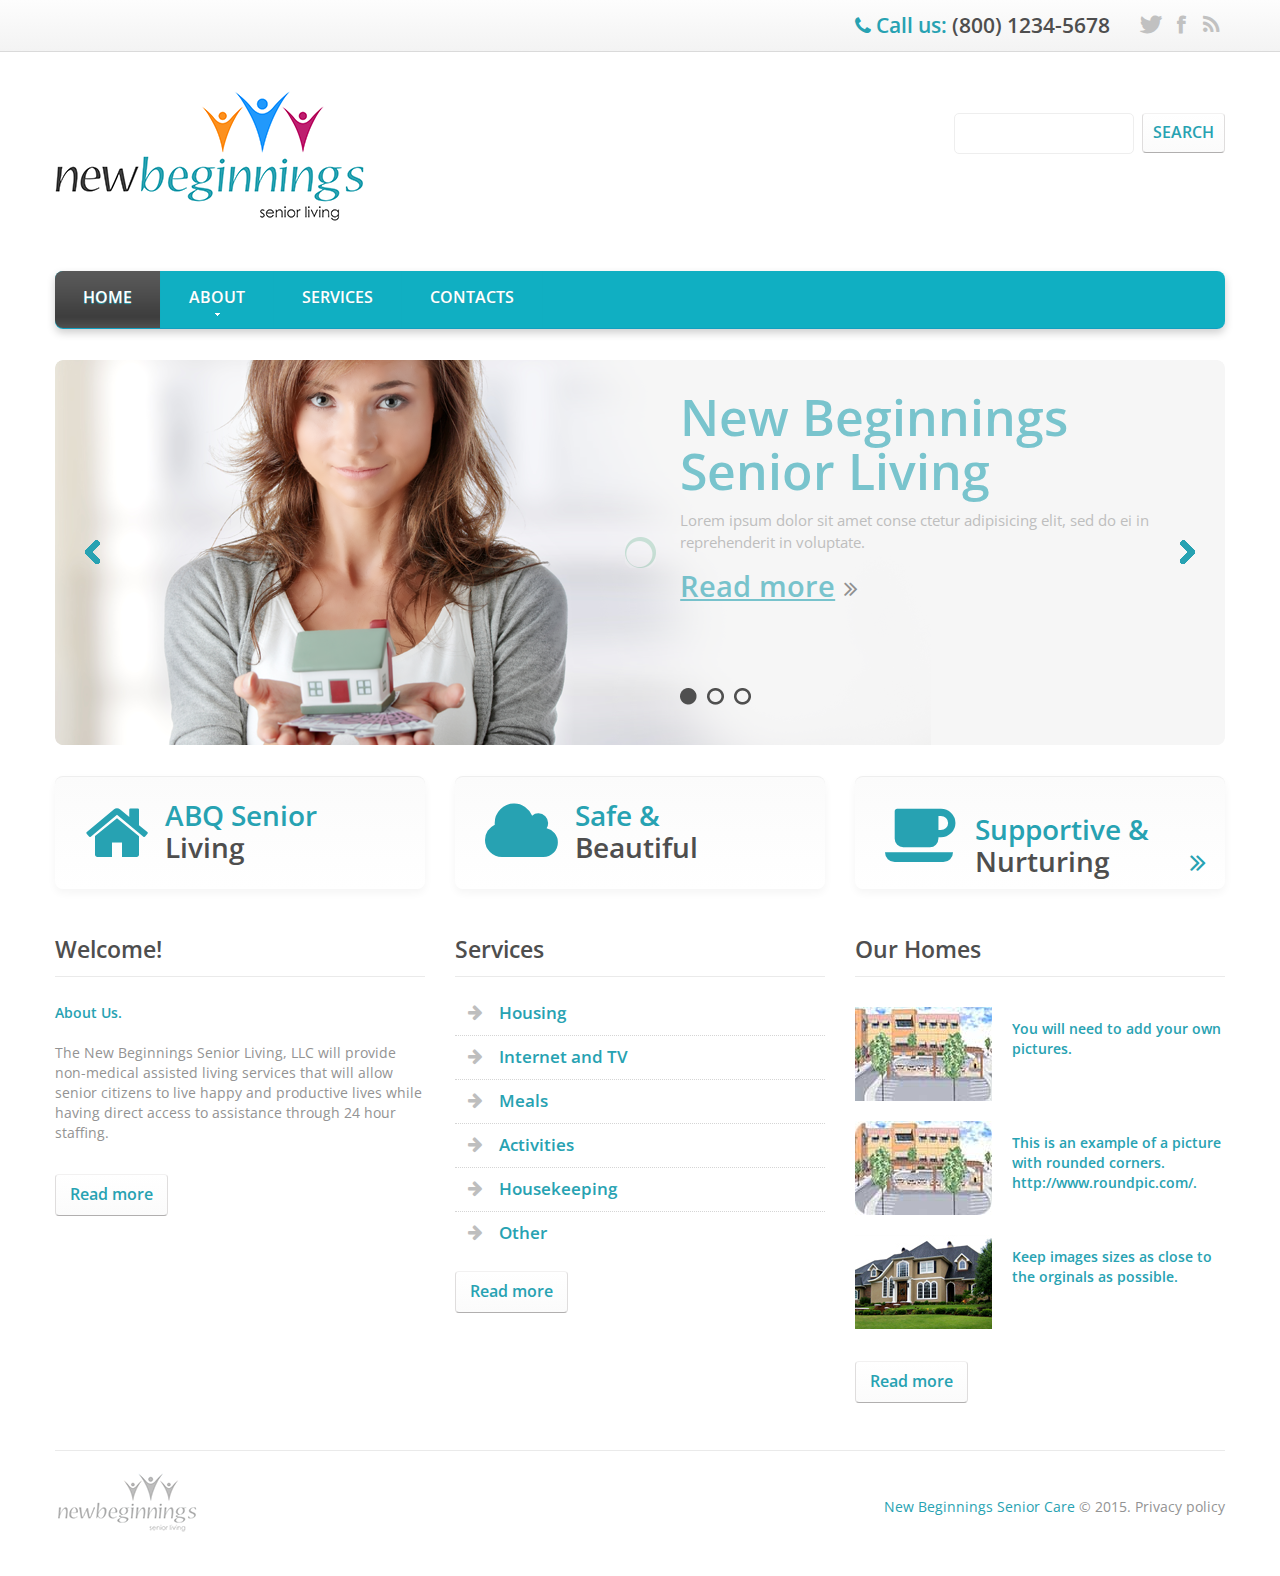
==== index.html @ a5de1d10 "1st commit" ====
<!DOCTYPE html>
<html lang="en">
<head>
    <title>Albuquerque Senior Living</title>
    <meta charset="utf-8">
    <link rel="icon" href="img/favicon.ico" type="image/x-icon">
    <link rel="shortcut icon" href="img/favicon.ico" type="image/x-icon" />
    <meta name="description" content="Your description">
    <meta name="keywords" content="Your keywords">
    <meta name="author" content="Your name">
    <link rel="stylesheet" href="css/bootstrap.css" >
    <link rel="stylesheet" href="css/responsive.css">
    <link rel="stylesheet" href="css/style.css">
    <link rel="stylesheet" href="css/camera.css">
    <!-- font-awesome font -->
    <link rel="stylesheet" href="font/font-awesome.css" type="text/css" media="screen">

	<script src="js/jquery.js"></script>
    <script src="js/jquery-migrate-1.1.1.js"></script>
    <script src="js/superfish.js"></script>
    <script src="js/jquery.mobilemenu.js"></script>
    <script src="js/jquery.easing.1.3.js"></script>
    <script src="js/jquery.equalheights.js"></script>
    <script src="js/jquery.ui.totop.js"></script>
    
    <script src='js/camera.js'></script>
    <!--[if (gt IE 9)|!(IE)]><!-->
        <script src="js/jquery.mobile.customized.min.js"></script>
    <!--<![endif]-->
    
    <script>	
        $(window).load( function(){							
    	   jQuery('.camera_wrap').camera();	 
           	 
        });
    </script>
    
	<!--[if lt IE 8]>
  		<div style='text-align:center'><a href="http://www.microsoft.com/windows/internet-explorer/default.aspx?ocid=ie6_countdown_bannercode"><img src="http://www.theie6countdown.com/img/upgrade.jpg"border="0"alt=""/></a></div>  
 	<![endif]-->
  <!--[if lt IE 9]>
    <link rel="stylesheet" href="css/ie.css" type="text/css" media="screen">
    <script src="assets/js/html5shiv.js"></script>
  <![endif]-->
</head>

<body>
<!--==============================header=================================-->
<header>
    <div class="headtop">
        <div class="container">
            <ul class="social">
                <li>
                    <a class="icon-twitter" href="#"></a>
                </li>
                <li>
                    <a class="icon-facebook" href="#"></a>
                </li>
                <li>
                    <a class="icon-rss" href="#"></a>
                </li>
            </ul>
            <p class="pull-right"><i class="icon-phone">&nbsp;</i>Call us: <span>(800) 1234-5678</span></p>
        </div>
    </div>
    <div class="container">
        <h1 class="brand_"><a href="index.html"><img alt="Small Logo" src="img/logo.png"></a></h1>
        <form id="search" class="search" action="search.php" method="GET" accept-charset="utf-8">
        	 <input type="text" onfocus="if(this.value =='' ) this.value=''" onblur="if(this.value=='') this.value=''" value="" name="s">
             <a class="btn link1" href="#" onClick="document.getElementById('search').submit()">search</a>
        </form>
    </div>
    <div class="container">
        <div class="navbar navbar_ clearfix extra">
          <div class="nav-collapse nav-collapse_ collapse">
            <ul class="nav sf-menu">
              <li class="active"><a href="index.html">Home</a><span></span></li>
              <li><a href="about.html">About</a><span></span>
                <ul>
                  <li><a href="content_1.html">About us </a></li>
                  <li><a href="#">Mission Statement</a></li>
                  
                </ul>
              </li>
              <li><a href="content_template.html">Services</a><span></span></li>
              <li><a href="contacts.html">Contacts</a><span></span></li>
            </ul>
          </div>
        </div> 
    </div>
</header> 
<!--==============================content=================================-->
<div id="content">
    <!--============================== slider =================================-->
    <div class="row_1">
        <div class="container">
            <div class="slider">
                <div class="camera_wrap">
                      <div data-src="img/picture1.png">
                            <div class="camera_caption fadeIn">
                                <div class="camera_caption_bg">
                                  <strong>New Beginnings Senior Living</strong>
                                  <p class="text1">Lorem ipsum dolor sit amet conse ctetur adipisicing elit, sed do ei in reprehenderit in voluptate.</p>
                                  <p><a href="#">Read more</a> <i class="icon-double-angle-right"></i></p>
                                </div>
                            </div>
                      </div>
                      <div data-src="img/picture2.png">
                            <div class="camera_caption fadeIn">
                                <div class="camera_caption_bg">
                                  <strong>Reducing the Cost of Assisted Living</strong>
                                  <p class="text1">Lorem ipsum dolor sit amet conse ctetur adipisicing elit, sed do ee dolor in reprehenderit in voluptate.</p>
                                  <p><a href="#">Read more</a> <i class="icon-double-angle-right"></i></p>
                                </div>
                            </div>
                      </div>
                      <div data-src="img/picture3.png">
                            <div class="camera_caption fadeIn">
                                <div class="camera_caption_bg">
                                  <strong>Discover the value of a community</strong>
                                  <p class="text1">Lorem ipsum dolor sit amet conse ctetur quis nostrud eptate.</p>
                                  <p><a href="#">Read more</a> <i class="icon-double-angle-right"></i></p>
                                </div>
                            </div>
                      </div>
                </div>
            </div> 
        </div>
    </div>
    <!--============================== row_2 =================================-->
    <div class="row_2">
        <div class="container">
            <ul class="list1 row">
                <li class="span4">
                    <a class="maxheight" href="#">
                        <div class="box1">
                        <i class="icon-home">&nbsp;</i>
                            <p class="title1">
                               ABQ Senior <span> Living</span>
                            </p>
                        </div>
                    </a>
                </li>
                <li class="span4">
                    <a class="maxheight" href="#">
                        <div class="box1">
                        <i class="icon-cloud">&nbsp;</i>
                            <p class="title1">
                                Safe & <br>
                                <span>Beautiful</span>
                            </p>
                        </div>
                        
  
                    </a>
                </li>
                <li class="span4">
                    <a class="maxheight" href="#">
                        <div class="box1">
                            <i class="icon-coffee">&nbsp;</i>
                            <p class="title1 top1">
                                Supportive &  <span>Nurturing</span>
                            </p>
                        </div>
                        
                        <i class="icon-double-angle-right marker2"></i>
                    </a>
                </li>
            </ul>
        </div>
    </div>
    <!--============================== row_3 =================================-->
    <div class="row_3">
        <div class="container">
            <div class="row">
                <div class="span4">
                    <h2>Welcome!</h2>
                    <h3>About Us.</h3>
                    <p>The New Beginnings Senior Living, LLC will provide non-medical assisted living services that will allow senior citizens to live happy and productive lives while having direct access to assistance through 24 hour staffing.</p>
                   
                    <a class="btn link2" href="about.html">Read more</a>
                </div>
                <div class="span4">
                    <h2>Services</h2>
                    <ul class="list2 clearfix">
                        <li><a href="#"><i class="icon-arrow-right"></i>Housing</a></li>
                        <li><a href="#"><i class="icon-arrow-right"></i>Internet and TV</a></li>
                        <li><a href="#"><i class="icon-arrow-right"></i>Meals</a></li>
                        <li><a href="#"><i class="icon-arrow-right"></i>Activities</a></li>
                        <li><a href="#"><i class="icon-arrow-right"></i>Housekeeping</a></li>
                        <li><a href="#"><i class="icon-arrow-right"></i>Other</a></li>
                        
                    </ul>
                    <a class="btn link2" href="content_template">Read more</a>
                </div>
                <div class="span4">
                    <h2>Our Homes</h2>
                    <ul class="list-most-popular">
                          <li class="clearfix">
                              <div class="clearfix">
                                <figure><img src="img/page1_img1.jpg" alt="" /></figure>
                                <div class="infotxt">
                                    <h3><a href="#">You will need to add your own pictures.</a></h3>
                                </div>
                              </div>
                          </li>
                          <li class="clearfix">
                              <div class="clearfix">
                                <figure><img src="img/page1_img2_round.jpg" alt="" /></figure>
                                <div class="infotxt">
                                    <h3><a href="#">This is an example of a picture with rounded corners. http://www.roundpic.com/.</a></h3>
                                </div>
                              </div>
                          </li>
                          <li class="clearfix">
                              <div class="clearfix">
                                <figure><img src="img/page1_img3.jpg" alt="" /></figure>
                                <div class="infotxt">
                                    <h3>Keep images sizes as close to the orginals as possible.</h3>
                                </div>
                              </div>
                          </li>
                      </ul>
                    <a class="btn link2" href="#">Read more</a>
                </div>
            </div>
        </div>
    </div>
</div>
<!--==============================footer=================================-->
<footer>
    <div class="container">
        <div class="row">
            <div class="span12">
                <a class="smalllogo" href="index.html"><img alt="Small Logo" src="img/smalllogo.png"></a>  
                <div class="privacytxt">New Beginnings Senior Care <span>&copy; 2015. </span><a class="txt-1" href="privacy.html"> Privacy policy</a></div> 
            </div>
        </div>
    </div>
</footer>
<script src="js/bootstrap.js"></script>
</body>
</html>
---- css/responsive.css ----
/*!
 * Bootstrap Responsive v2.3.1
 *
 * Copyright 2012 Twitter, Inc
 * Licensed under the Apache License v2.0
 * http://www.apache.org/licenses/LICENSE-2.0
 *
 * Designed and built with all the love in the world @twitter by @mdo and @fat.
 */
.clearfix {
  *zoom: 1;
}
.clearfix:before,
.clearfix:after {
  display: table;
  content: "";
  line-height: 0;
}
.clearfix:after {
  clear: both;
}
.hide-text {
  font: 0/0 a;
  color: transparent;
  text-shadow: none;
  background-color: transparent;
  border: 0;
}
.input-block-level {
  display: block;
  width: 100%;
  min-height: 30px;
  -webkit-box-sizing: border-box;
  -moz-box-sizing: border-box;
  box-sizing: border-box;
}
@-ms-viewport {
  width: device-width;
}
.hidden {
  display: none;
  visibility: hidden;
}
.visible-phone {
  display: none !important;
}
.visible-tablet {
  display: none !important;
}
.hidden-desktop {
  display: none !important;
}
.visible-desktop {
  display: inherit !important;
}
@media (min-width: 768px) and (max-width: 979px) {
  .hidden-desktop {
    display: inherit !important;
  }
  .visible-desktop {
    display: none !important ;
  }
  .visible-tablet {
    display: inherit !important;
  }
  .hidden-tablet {
    display: none !important;
  }
}
@media (max-width: 767px) {
  .hidden-desktop {
    display: inherit !important;
  }
  .visible-desktop {
    display: none !important;
  }
  .visible-phone {
    display: inherit !important;
  }
  .hidden-phone {
    display: none !important;
  }
}
.visible-print {
  display: none !important;
}
@media print {
  .visible-print {
    display: inherit !important;
  }
  .hidden-print {
    display: none !important;
  }
}
@media (min-width: 1200px) {
  .row {
    margin-left: -30px;
    *zoom: 1;
  }
  .row:before,
  .row:after {
    display: table;
    content: "";
    line-height: 0;
  }
  .row:after {
    clear: both;
  }
  [class*="span"] {
    float: left;
    min-height: 1px;
    margin-left: 30px;
  }
  .container,
  .navbar-static-top .container,
  .navbar-fixed-top .container,
  .navbar-fixed-bottom .container {
    width: 1170px;
  }
  .span12 {
    width: 1170px;
  }
  .span11 {
    width: 1070px;
  }
  .span10 {
    width: 970px;
  }
  .span9 {
    width: 870px;
  }
  .span8 {
    width: 770px;
  }
  .span7 {
    width: 670px;
  }
  .span6 {
    width: 570px;
  }
  .span5 {
    width: 470px;
  }
  .span4 {
    width: 370px;
  }
  .span3 {
    width: 270px;
  }
  .span2 {
    width: 170px;
  }
  .span1 {
    width: 70px;
  }
  .offset12 {
    margin-left: 1230px;
  }
  .offset11 {
    margin-left: 1130px;
  }
  .offset10 {
    margin-left: 1030px;
  }
  .offset9 {
    margin-left: 930px;
  }
  .offset8 {
    margin-left: 830px;
  }
  .offset7 {
    margin-left: 730px;
  }
  .offset6 {
    margin-left: 630px;
  }
  .offset5 {
    margin-left: 530px;
  }
  .offset4 {
    margin-left: 430px;
  }
  .offset3 {
    margin-left: 330px;
  }
  .offset2 {
    margin-left: 230px;
  }
  .offset1 {
    margin-left: 130px;
  }
  .row-fluid {
    width: 100%;
    *zoom: 1;
  }
  .row-fluid:before,
  .row-fluid:after {
    display: table;
    content: "";
    line-height: 0;
  }
  .row-fluid:after {
    clear: both;
  }
  .row-fluid [class*="span"] {
    display: block;
    width: 100%;
    min-height: 30px;
    -webkit-box-sizing: border-box;
    -moz-box-sizing: border-box;
    box-sizing: border-box;
    float: left;
    margin-left: 2.564102564102564%;
    *margin-left: 2.5109110747408616%;
  }
  .row-fluid [class*="span"]:first-child {
    margin-left: 0;
  }
  .row-fluid .controls-row [class*="span"] + [class*="span"] {
    margin-left: 2.564102564102564%;
  }
  .row-fluid .span12 {
    width: 100%;
    *width: 99.94680851063829%;
  }
  .row-fluid .span11 {
    width: 91.45299145299145%;
    *width: 91.39979996362975%;
  }
  .row-fluid .span10 {
    width: 82.90598290598291%;
    *width: 82.8527914166212%;
  }
  .row-fluid .span9 {
    width: 74.35897435897436%;
    *width: 74.30578286961266%;
  }
  .row-fluid .span8 {
    width: 65.81196581196582%;
    *width: 65.75877432260411%;
  }
  .row-fluid .span7 {
    width: 57.26495726495726%;
    *width: 57.21176577559556%;
  }
  .row-fluid .span6 {
    width: 48.717948717948715%;
    *width: 48.664757228587014%;
  }
  .row-fluid .span5 {
    width: 40.17094017094017%;
    *width: 40.11774868157847%;
  }
  .row-fluid .span4 {
    width: 31.623931623931625%;
    *width: 31.570740134569924%;
  }
  .row-fluid .span3 {
    width: 23.076923076923077%;
    *width: 23.023731587561375%;
  }
  .row-fluid .span2 {
    width: 14.52991452991453%;
    *width: 14.476723040552828%;
  }
  .row-fluid .span1 {
    width: 5.982905982905983%;
    *width: 5.929714493544281%;
  }
  .row-fluid .offset12 {
    margin-left: 105.12820512820512%;
    *margin-left: 105.02182214948171%;
  }
  .row-fluid .offset12:first-child {
    margin-left: 102.56410256410257%;
    *margin-left: 102.45771958537915%;
  }
  .row-fluid .offset11 {
    margin-left: 96.58119658119658%;
    *margin-left: 96.47481360247316%;
  }
  .row-fluid .offset11:first-child {
    margin-left: 94.01709401709402%;
    *margin-left: 93.91071103837061%;
  }
  .row-fluid .offset10 {
    margin-left: 88.03418803418803%;
    *margin-left: 87.92780505546462%;
  }
  .row-fluid .offset10:first-child {
    margin-left: 85.47008547008548%;
    *margin-left: 85.36370249136206%;
  }
  .row-fluid .offset9 {
    margin-left: 79.48717948717949%;
    *margin-left: 79.38079650845607%;
  }
  .row-fluid .offset9:first-child {
    margin-left: 76.92307692307693%;
    *margin-left: 76.81669394435352%;
  }
  .row-fluid .offset8 {
    margin-left: 70.94017094017094%;
    *margin-left: 70.83378796144753%;
  }
  .row-fluid .offset8:first-child {
    margin-left: 68.37606837606839%;
    *margin-left: 68.26968539734497%;
  }
  .row-fluid .offset7 {
    margin-left: 62.393162393162385%;
    *margin-left: 62.28677941443899%;
  }
  .row-fluid .offset7:first-child {
    margin-left: 59.82905982905982%;
    *margin-left: 59.72267685033642%;
  }
  .row-fluid .offset6 {
    margin-left: 53.84615384615384%;
    *margin-left: 53.739770867430444%;
  }
  .row-fluid .offset6:first-child {
    margin-left: 51.28205128205128%;
    *margin-left: 51.175668303327875%;
  }
  .row-fluid .offset5 {
    margin-left: 45.299145299145295%;
    *margin-left: 45.1927623204219%;
  }
  .row-fluid .offset5:first-child {
    margin-left: 42.73504273504273%;
    *margin-left: 42.62865975631933%;
  }
  .row-fluid .offset4 {
    margin-left: 36.75213675213675%;
    *margin-left: 36.645753773413354%;
  }
  .row-fluid .offset4:first-child {
    margin-left: 34.18803418803419%;
    *margin-left: 34.081651209310785%;
  }
  .row-fluid .offset3 {
    margin-left: 28.205128205128204%;
    *margin-left: 28.0987452264048%;
  }
  .row-fluid .offset3:first-child {
    margin-left: 25.641025641025642%;
    *margin-left: 25.53464266230224%;
  }
  .row-fluid .offset2 {
    margin-left: 19.65811965811966%;
    *margin-left: 19.551736679396257%;
  }
  .row-fluid .offset2:first-child {
    margin-left: 17.094017094017094%;
    *margin-left: 16.98763411529369%;
  }
  .row-fluid .offset1 {
    margin-left: 11.11111111111111%;
    *margin-left: 11.004728132387708%;
  }
  .row-fluid .offset1:first-child {
    margin-left: 8.547008547008547%;
    *margin-left: 8.440625568285142%;
  }
  input,
  textarea,
  .uneditable-input {
    margin-left: 0;
  }
  .controls-row [class*="span"] + [class*="span"] {
    margin-left: 30px;
  }
  input.span12,
  textarea.span12,
  .uneditable-input.span12 {
    width: 1156px;
  }
  input.span11,
  textarea.span11,
  .uneditable-input.span11 {
    width: 1056px;
  }
  input.span10,
  textarea.span10,
  .uneditable-input.span10 {
    width: 956px;
  }
  input.span9,
  textarea.span9,
  .uneditable-input.span9 {
    width: 856px;
  }
  input.span8,
  textarea.span8,
  .uneditable-input.span8 {
    width: 756px;
  }
  input.span7,
  textarea.span7,
  .uneditable-input.span7 {
    width: 656px;
  }
  input.span6,
  textarea.span6,
  .uneditable-input.span6 {
    width: 556px;
  }
  input.span5,
  textarea.span5,
  .uneditable-input.span5 {
    width: 456px;
  }
  input.span4,
  textarea.span4,
  .uneditable-input.span4 {
    width: 356px;
  }
  input.span3,
  textarea.span3,
  .uneditable-input.span3 {
    width: 256px;
  }
  input.span2,
  textarea.span2,
  .uneditable-input.span2 {
    width: 156px;
  }
  input.span1,
  textarea.span1,
  .uneditable-input.span1 {
    width: 56px;
  }
  .thumbnails {
    margin-left: -30px;
  }
  .thumbnails > li {
    margin-left: 30px;
  }
  .row-fluid .thumbnails {
    margin-left: 0;
  }
}
@media (min-width: 768px) and (max-width: 979px) {
  .row {
    margin-left: -20px;
    *zoom: 1;
  }
  .row:before,
  .row:after {
    display: table;
    content: "";
    line-height: 0;
  }
  .row:after {
    clear: both;
  }
  [class*="span"] {
    float: left;
    min-height: 1px;
    margin-left: 20px;
  }
  .container,
  .navbar-static-top .container,
  .navbar-fixed-top .container,
  .navbar-fixed-bottom .container {
    width: 724px;
  }
  .span12 {
    width: 724px;
  }
  .span11 {
    width: 662px;
  }
  .span10 {
    width: 600px;
  }
  .span9 {
    width: 538px;
  }
  .span8 {
    width: 476px;
  }
  .span7 {
    width: 414px;
  }
  .span6 {
    width: 352px;
  }
  .span5 {
    width: 290px;
  }
  .span4 {
    width: 228px;
  }
  .span3 {
    width: 166px;
  }
  .span2 {
    width: 104px;
  }
  .span1 {
    width: 42px;
  }
  .offset12 {
    margin-left: 764px;
  }
  .offset11 {
    margin-left: 702px;
  }
  .offset10 {
    margin-left: 640px;
  }
  .offset9 {
    margin-left: 578px;
  }
  .offset8 {
    margin-left: 516px;
  }
  .offset7 {
    margin-left: 454px;
  }
  .offset6 {
    margin-left: 392px;
  }
  .offset5 {
    margin-left: 330px;
  }
  .offset4 {
    margin-left: 268px;
  }
  .offset3 {
    margin-left: 206px;
  }
  .offset2 {
    margin-left: 144px;
  }
  .offset1 {
    margin-left: 82px;
  }
  .row-fluid {
    width: 100%;
    *zoom: 1;
  }
  .row-fluid:before,
  .row-fluid:after {
    display: table;
    content: "";
    line-height: 0;
  }
  .row-fluid:after {
    clear: both;
  }
  .row-fluid [class*="span"] {
    display: block;
    width: 100%;
    min-height: 30px;
    -webkit-box-sizing: border-box;
    -moz-box-sizing: border-box;
    box-sizing: border-box;
    float: left;
    margin-left: 2.7624309392265194%;
    *margin-left: 2.709239449864817%;
  }
  .row-fluid [class*="span"]:first-child {
    margin-left: 0;
  }
  .row-fluid .controls-row [class*="span"] + [class*="span"] {
    margin-left: 2.7624309392265194%;
  }
  .row-fluid .span12 {
    width: 100%;
    *width: 99.94680851063829%;
  }
  .row-fluid .span11 {
    width: 91.43646408839778%;
    *width: 91.38327259903608%;
  }
  .row-fluid .span10 {
    width: 82.87292817679558%;
    *width: 82.81973668743387%;
  }
  .row-fluid .span9 {
    width: 74.30939226519337%;
    *width: 74.25620077583166%;
  }
  .row-fluid .span8 {
    width: 65.74585635359117%;
    *width: 65.69266486422946%;
  }
  .row-fluid .span7 {
    width: 57.18232044198895%;
    *width: 57.12912895262725%;
  }
  .row-fluid .span6 {
    width: 48.61878453038674%;
    *width: 48.56559304102504%;
  }
  .row-fluid .span5 {
    width: 40.05524861878453%;
    *width: 40.00205712942283%;
  }
  .row-fluid .span4 {
    width: 31.491712707182323%;
    *width: 31.43852121782062%;
  }
  .row-fluid .span3 {
    width: 22.92817679558011%;
    *width: 22.87498530621841%;
  }
  .row-fluid .span2 {
    width: 14.3646408839779%;
    *width: 14.311449394616199%;
  }
  .row-fluid .span1 {
    width: 5.801104972375691%;
    *width: 5.747913483013988%;
  }
  .row-fluid .offset12 {
    margin-left: 105.52486187845304%;
    *margin-left: 105.41847889972962%;
  }
  .row-fluid .offset12:first-child {
    margin-left: 102.76243093922652%;
    *margin-left: 102.6560479605031%;
  }
  .row-fluid .offset11 {
    margin-left: 96.96132596685082%;
    *margin-left: 96.8549429881274%;
  }
  .row-fluid .offset11:first-child {
    margin-left: 94.1988950276243%;
    *margin-left: 94.09251204890089%;
  }
  .row-fluid .offset10 {
    margin-left: 88.39779005524862%;
    *margin-left: 88.2914070765252%;
  }
  .row-fluid .offset10:first-child {
    margin-left: 85.6353591160221%;
    *margin-left: 85.52897613729868%;
  }
  .row-fluid .offset9 {
    margin-left: 79.8342541436464%;
    *margin-left: 79.72787116492299%;
  }
  .row-fluid .offset9:first-child {
    margin-left: 77.07182320441989%;
    *margin-left: 76.96544022569647%;
  }
  .row-fluid .offset8 {
    margin-left: 71.2707182320442%;
    *margin-left: 71.16433525332079%;
  }
  .row-fluid .offset8:first-child {
    margin-left: 68.50828729281768%;
    *margin-left: 68.40190431409427%;
  }
  .row-fluid .offset7 {
    margin-left: 62.70718232044199%;
    *margin-left: 62.600799341718584%;
  }
  .row-fluid .offset7:first-child {
    margin-left: 59.94475138121547%;
    *margin-left: 59.838368402492065%;
  }
  .row-fluid .offset6 {
    margin-left: 54.14364640883978%;
    *margin-left: 54.037263430116376%;
  }
  .row-fluid .offset6:first-child {
    margin-left: 51.38121546961326%;
    *margin-left: 51.27483249088986%;
  }
  .row-fluid .offset5 {
    margin-left: 45.58011049723757%;
    *margin-left: 45.47372751851417%;
  }
  .row-fluid .offset5:first-child {
    margin-left: 42.81767955801105%;
    *margin-left: 42.71129657928765%;
  }
  .row-fluid .offset4 {
    margin-left: 37.01657458563536%;
    *margin-left: 36.91019160691196%;
  }
  .row-fluid .offset4:first-child {
    margin-left: 34.25414364640884%;
    *margin-left: 34.14776066768544%;
  }
  .row-fluid .offset3 {
    margin-left: 28.45303867403315%;
    *margin-left: 28.346655695309746%;
  }
  .row-fluid .offset3:first-child {
    margin-left: 25.69060773480663%;
    *margin-left: 25.584224756083227%;
  }
  .row-fluid .offset2 {
    margin-left: 19.88950276243094%;
    *margin-left: 19.783119783707537%;
  }
  .row-fluid .offset2:first-child {
    margin-left: 17.12707182320442%;
    *margin-left: 17.02068884448102%;
  }
  .row-fluid .offset1 {
    margin-left: 11.32596685082873%;
    *margin-left: 11.219583872105325%;
  }
  .row-fluid .offset1:first-child {
    margin-left: 8.56353591160221%;
    *margin-left: 8.457152932878806%;
  }
  input,
  textarea,
  .uneditable-input {
    margin-left: 0;
  }
  .controls-row [class*="span"] + [class*="span"] {
    margin-left: 20px;
  }
  input.span12,
  textarea.span12,
  .uneditable-input.span12 {
    width: 710px;
  }
  input.span11,
  textarea.span11,
  .uneditable-input.span11 {
    width: 648px;
  }
  input.span10,
  textarea.span10,
  .uneditable-input.span10 {
    width: 586px;
  }
  input.span9,
  textarea.span9,
  .uneditable-input.span9 {
    width: 524px;
  }
  input.span8,
  textarea.span8,
  .uneditable-input.span8 {
    width: 462px;
  }
  input.span7,
  textarea.span7,
  .uneditable-input.span7 {
    width: 400px;
  }
  input.span6,
  textarea.span6,
  .uneditable-input.span6 {
    width: 338px;
  }
  input.span5,
  textarea.span5,
  .uneditable-input.span5 {
    width: 276px;
  }
  input.span4,
  textarea.span4,
  .uneditable-input.span4 {
    width: 214px;
  }
  input.span3,
  textarea.span3,
  .uneditable-input.span3 {
    width: 152px;
  }
  input.span2,
  textarea.span2,
  .uneditable-input.span2 {
    width: 90px;
  }
  input.span1,
  textarea.span1,
  .uneditable-input.span1 {
    width: 28px;
  }
}
@media (max-width: 767px) {
  body {
    padding: 0;
  }
  .navbar-fixed-top,
  .navbar-fixed-bottom,
  .navbar-static-top {
    margin-left: -20px;
    margin-right: -20px;
  }
  .container-fluid {
    padding: 0;
  }
  .dl-horizontal dt {
    float: none;
    clear: none;
    width: auto;
    text-align: left;
  }
  .dl-horizontal dd {
    margin-left: 0;
  }
  .container {
    width: auto;
    padding: 0 20px;
  }
  .row-fluid {
    width: 100%;
  }
  .row,
  .thumbnails {
    margin-left: 0;
  }
  .thumbnails > li {
    float: none;
    margin-left: 0;
  }
  [class*="span"],
  .uneditable-input[class*="span"],
  .row-fluid [class*="span"] {
    float: none;
    display: block;
    width: 100%;
    margin-left: 0;
    -webkit-box-sizing: border-box;
    -moz-box-sizing: border-box;
    box-sizing: border-box;
  }
  .span12,
  .row-fluid .span12 {
    width: 100%;
    -webkit-box-sizing: border-box;
    -moz-box-sizing: border-box;
    box-sizing: border-box;
  }
  .row-fluid [class*="offset"]:first-child {
    margin-left: 0;
  }
  .input-large,
  .input-xlarge,
  .input-xxlarge,
  input[class*="span"],
  select[class*="span"],
  textarea[class*="span"],
  .uneditable-input {
    display: block;
    width: 100%;
    min-height: 30px;
    -webkit-box-sizing: border-box;
    -moz-box-sizing: border-box;
    box-sizing: border-box;
  }
  .input-prepend input,
  .input-append input,
  .input-prepend input[class*="span"],
  .input-append input[class*="span"] {
    display: inline-block;
    width: auto;
  }
  .controls-row [class*="span"] + [class*="span"] {
    margin-left: 0;
  }
  .modal {
    position: fixed;
    top: 20px;
    left: 20px;
    right: 20px;
    width: auto;
    margin: 0;
  }
  .modal.fade {
    top: -100px;
  }
  .modal.fade.in {
    top: 20px;
  }
}
@media (max-width: 480px) {
  .nav-collapse {
    -webkit-transform: translate3d(0, 0, 0);
  }
  .page-header h1 small {
    display: block;
    line-height: 20px;
  }
  input[type="checkbox"],
  input[type="radio"] {
    border: 1px solid #ccc;
  }
  .form-horizontal .control-label {
    float: none;
    width: auto;
    padding-top: 0;
    text-align: left;
  }
  .form-horizontal .controls {
    margin-left: 0;
  }
  .form-horizontal .control-list {
    padding-top: 0;
  }
  .form-horizontal .form-actions {
    padding-left: 10px;
    padding-right: 10px;
  }
  .media .pull-left,
  .media .pull-right {
    float: none;
    display: block;
    margin-bottom: 10px;
  }
  .media-object {
    margin-right: 0;
    margin-left: 0;
  }
  .modal {
    top: 10px;
    left: 10px;
    right: 10px;
  }
  .modal-header .close {
    padding: 10px;
    margin: -10px;
  }
  .carousel-caption {
    position: static;
  }
}
@media (max-width: 979px) {
  body {
    padding-top: 0;
  }
  .navbar-fixed-top,
  .navbar-fixed-bottom {
    position: static;
  }
  .navbar-fixed-top {
    margin-bottom: 20px;
  }
  .navbar-fixed-bottom {
    margin-top: 20px;
  }
  .navbar-fixed-top .navbar-inner,
  .navbar-fixed-bottom .navbar-inner {
    padding: 5px;
  }
  .navbar .container {
    width: auto;
    padding: 0;
  }
  .navbar .brand {
    padding-left: 10px;
    padding-right: 10px;
    margin: 0 0 0 -5px;
  }
  .nav-collapse {
    clear: both;
  }
  .nav-collapse .nav {
    float: none;
    margin: 0 0 10px;
  }
  .nav-collapse .nav > li {
    float: none;
  }
  .nav-collapse .nav > li > a {
    margin-bottom: 2px;
  }
  .nav-collapse .nav > .divider-vertical {
    display: none;
  }
  .nav-collapse .nav .nav-header {
    color: #777777;
    text-shadow: none;
  }
  .nav-collapse .nav > li > a,
  .nav-collapse .dropdown-menu a {
    padding: 9px 15px;
    font-weight: bold;
    color: #777777;
    -webkit-border-radius: 3px;
    -moz-border-radius: 3px;
    border-radius: 3px;
  }
  .nav-collapse .btn {
    padding: 4px 10px 4px;
    font-weight: normal;
    -webkit-border-radius: 4px;
    -moz-border-radius: 4px;
    border-radius: 4px;
  }
  .nav-collapse .dropdown-menu li + li a {
    margin-bottom: 2px;
  }
  .nav-collapse .nav > li > a:hover,
  .nav-collapse .nav > li > a:focus,
  .nav-collapse .dropdown-menu a:hover,
  .nav-collapse .dropdown-menu a:focus {
    background-color: #f2f2f2;
  }
  .navbar-inverse .nav-collapse .nav > li > a,
  .navbar-inverse .nav-collapse .dropdown-menu a {
    color: #999999;
  }
  .navbar-inverse .nav-collapse .nav > li > a:hover,
  .navbar-inverse .nav-collapse .nav > li > a:focus,
  .navbar-inverse .nav-collapse .dropdown-menu a:hover,
  .navbar-inverse .nav-collapse .dropdown-menu a:focus {
    background-color: #111111;
  }
  .nav-collapse.in .btn-group {
    margin-top: 5px;
    padding: 0;
  }
  .nav-collapse .dropdown-menu {
    position: static;
    top: auto;
    left: auto;
    float: none;
    display: none;
    max-width: none;
    margin: 0 15px;
    padding: 0;
    background-color: transparent;
    border: none;
    -webkit-border-radius: 0;
    -moz-border-radius: 0;
    border-radius: 0;
    -webkit-box-shadow: none;
    -moz-box-shadow: none;
    box-shadow: none;
  }
  .nav-collapse .open > .dropdown-menu {
    display: block;
  }
  .nav-collapse .dropdown-menu:before,
  .nav-collapse .dropdown-menu:after {
    display: none;
  }
  .nav-collapse .dropdown-menu .divider {
    display: none;
  }
  .nav-collapse .nav > li > .dropdown-menu:before,
  .nav-collapse .nav > li > .dropdown-menu:after {
    display: none;
  }
  .nav-collapse .navbar-form,
  .nav-collapse .navbar-search {
    float: none;
    padding: 10px 15px;
    margin: 10px 0;
    border-top: 1px solid #f2f2f2;
    border-bottom: 1px solid #f2f2f2;
    -webkit-box-shadow: inset 0 1px 0 rgba(255,255,255,.1), 0 1px 0 rgba(255,255,255,.1);
    -moz-box-shadow: inset 0 1px 0 rgba(255,255,255,.1), 0 1px 0 rgba(255,255,255,.1);
    box-shadow: inset 0 1px 0 rgba(255,255,255,.1), 0 1px 0 rgba(255,255,255,.1);
  }
  .navbar-inverse .nav-collapse .navbar-form,
  .navbar-inverse .nav-collapse .navbar-search {
    border-top-color: #111111;
    border-bottom-color: #111111;
  }
  .navbar .nav-collapse .nav.pull-right {
    float: none;
    margin-left: 0;
  }
  .nav-collapse,
  .nav-collapse.collapse {
    overflow: hidden;
    height: 0;
  }
  .navbar .btn-navbar {
    display: block;
  }
  .navbar-static .navbar-inner {
    padding-left: 10px;
    padding-right: 10px;
  }
}
@media (min-width: 980px) {
  .nav-collapse.collapse {
    height: auto !important;
    overflow: visible !important;
  }
}
---- css/style.css ----
@import url(//fonts.googleapis.com/css?family=Open+Sans:600,400);
/*------ template stylization ------*/
a[href^="tel:"] {
	color: inherit;
	text-decoration: none;
}
/*-----------colors-------------*/
/*-----------shadoews-------------*/
/*-----------rows-------------*/
.row_1 {
	position: relative;
	z-index: 2;
}
.row_2 {
	padding: 30px 0 0;
}
.row_3 {
	padding: 16px 0 47px;
}
.row_4 {
	padding: 16px 0 0;
}
.row_5 {
	padding: 16px 0 30px;
}
.row_6 {
	padding: 16px 0 55px;
}
.row_7 {
	padding: 16px 0 55px;
}
.row_8 {
	padding: 16px 0 49px;
}
.row_9 {
	padding: 16px 0 29px;
}
.row_10 {
	padding: 40px 0 29px;
}
/*------headings texts links---------*/
h2 {
	padding: 20px 0 13px;
	margin: 0 0 26px;
	font-family: 'Open Sans', sans-serif;
	font-size: 23px;
	line-height: 28px;
	font-weight: 600;
	color: #4e4e4e;
	border-bottom: 1px solid #eaeaea;
}
h3 {
	padding: 0;
	margin: 0 0 20px;
	font-family: 'Open Sans', sans-serif;
	font-size: 14px;
	line-height: 20px;
	font-weight: 600;
	color: #27A2B2 ;
}
h4 {
	padding: 0;
	margin: 0;
	font-family: 'Open Sans', sans-serif;
	font-size: 14px;
	line-height: 20px;
	font-weight: 600;
	color: #4e4e4e;
}
p {
	padding: 0;
	font-family: 'Open Sans', sans-serif;
	font-size: 14px;
	line-height: 20px;
	font-weight: 400;
	color: #939393;
	margin-bottom: 15px;
}
.btn.link1 {
	position: relative;
	border: 1px solid;
	border-left-color: #dfdddd;
	border-top-color: #f2f1f1;
	border-right-color: #dfdddd;
	border-bottom-color: #b1afaf;
	text-shadow: none;
	text-transform: uppercase;
	font-family: 'Open Sans', sans-serif;
	font-size: 16px;
	line-height: 22px;
	font-weight: 600;
	color: #27A2B2 ;
	padding: 7px 10px 9px;
	background-position: 0 0;
	box-shadow: none;
	background-color: #fdfdfd;
	background-image: -moz-linear-gradient(top, #ffffff, #fbfbfb);
	background-image: -webkit-gradient(linear, 0 0, 0 100%, from(#ffffff), to(#fbfbfb));
	background-image: -webkit-linear-gradient(top, #ffffff, #fbfbfb);
	background-image: -o-linear-gradient(top, #ffffff, #fbfbfb);
	background-image: linear-gradient(to bottom, #ffffff, #fbfbfb);
	background-repeat: repeat-x;
 filter: progid:DXImageTransform.Microsoft.gradient(startColorstr='#ffffffff', endColorstr='#fffbfbfb', GradientType=0);
 filter: progid:DXImageTransform.Microsoft.gradient(enabled = false);
	-webkit-transition: all 0.2s ease;
	-moz-transition: all 0.2s ease;
	-o-transition: all 0.2s ease;
	transition: all 0.2s ease;
}
.btn.link1:hover {
	border: 1px solid;
	border-left-color: #dfdddd;
	border-top-color: #b1afaf;
	border-right-color: #dfdddd;
	border-bottom-color: #f2f1f1;
	background: #f9f8f8;
	-webkit-transition: all 0.2s ease;
	-moz-transition: all 0.2s ease;
	-o-transition: all 0.2s ease;
	transition: all 0.2s ease;
}
.btn.link2 {
	position: relative;
	border: 1px solid;
	border-left-color: #dfdddd;
	border-top-color: #f2f1f1;
	border-right-color: #dfdddd;
	border-bottom-color: #b1afaf;
	text-shadow: none;
	font-family: 'Open Sans', sans-serif;
	font-size: 16px;
	line-height: 22px;
	font-weight: 600;
	color: #27A2B2 ;
	padding: 8px 14px 10px;
	background-position: 0 0;
	margin: 16px 0 0 0;
	box-shadow: none;
	background-color: #fdfdfd;
	background-image: -moz-linear-gradient(top, #ffffff, #fbfbfb);
	background-image: -webkit-gradient(linear, 0 0, 0 100%, from(#ffffff), to(#fbfbfb));
	background-image: -webkit-linear-gradient(top, #ffffff, #fbfbfb);
	background-image: -o-linear-gradient(top, #ffffff, #fbfbfb);
	background-image: linear-gradient(to bottom, #ffffff, #fbfbfb);
	background-repeat: repeat-x;
 filter: progid:DXImageTransform.Microsoft.gradient(startColorstr='#ffffffff', endColorstr='#fffbfbfb', GradientType=0);
 filter: progid:DXImageTransform.Microsoft.gradient(enabled = false);
	-webkit-transition: all 0.2s ease;
	-moz-transition: all 0.2s ease;
	-o-transition: all 0.2s ease;
	transition: all 0.2s ease;
}
.btn.link2:hover {
	color: #4e4e4e;
	border: 1px solid;
	border-left-color: #dfdddd;
	border-top-color: #b1afaf;
	border-right-color: #dfdddd;
	border-bottom-color: #f2f1f1;
	background: #f9f8f8;
	-webkit-transition: all 0.2s ease;
	-moz-transition: all 0.2s ease;
	-o-transition: all 0.2s ease;
	transition: all 0.2s ease;
}
.mpclear {
	margin: 0;
	padding: 0;
}
/*----------- Back to top --------------*/
#toTop {
	display: none;
	width: 16px;
	height: 16px;
	overflow: hidden;
	background: url(../img/totop.png) 0 bottom no-repeat;
	position: fixed;
	margin-right: -690px !important;
	right: 50%;
	bottom: 200px;
	z-index: 999;
}
#toTop:hover {
	background-position: 0 0;
}
#toTop:active, #toTop:focus {
	outline: none;
}
/****************** header *******************/
header {
	width: 100%;
	z-index: 10!important;
	padding: 0 0 31px;
	overflow: visible;
}
.headtop {
	text-align: right;
	padding: 14px 0 5px;
	margin: 0 0 39px 0;
	border-bottom: 1px solid #dadada;
	background-color: #f9f9f9;
	background-image: -moz-linear-gradient(top, #fdfdfd, #f3f3f3);
	background-image: -webkit-gradient(linear, 0 0, 0 100%, from(#fdfdfd), to(#f3f3f3));
	background-image: -webkit-linear-gradient(top, #fdfdfd, #f3f3f3);
	background-image: -o-linear-gradient(top, #fdfdfd, #f3f3f3);
	background-image: linear-gradient(to bottom, #fdfdfd, #f3f3f3);
	background-repeat: repeat-x;
 filter: progid:DXImageTransform.Microsoft.gradient(startColorstr='#fffdfdfd', endColorstr='#fff3f3f3', GradientType=0);
 filter: progid:DXImageTransform.Microsoft.gradient(enabled = false);
}
.headtop p {
	font-family: 'Open Sans', sans-serif;
	font-size: 21px;
	line-height: 22px;
	font-weight: 600;
	color: #27A2B2 ;
	margin-bottom: 10px;
}
.headtop p span {
	color: #4e4e4e;
}
.headtop p i {
	font-style: normal;
	font-size: 20px;
}
/*---------social---------*/
.social {
	float: right;
	list-style: none;
	position: relative;
	margin: 0 0 0 28px;
}
.social li {
	display: inline-block;
}
.social li a {
	color: #c1c1c1;
	text-decoration: none;
	line-height: 22px;
	font-size: 21px;
	-webkit-transition: all 0.2s ease;
	-moz-transition: all 0.2s ease;
	-o-transition: all 0.2s ease;
	transition: all 0.2s ease;
}
.social li a:hover {
	color: #4e4e4e;
	-webkit-transition: all 0.2s ease;
	-moz-transition: all 0.2s ease;
	-o-transition: all 0.2s ease;
	transition: all 0.2s ease;
}
/*-----end social----------*/
/*-------- Logo -------- */
.brand_ {
	position: relative;
	z-index: 10;
	margin: 0;
	display: inline-block;
	overflow: hidden;
	float: left;
	padding: 0 0 0 0;
}
.brand_ a:hover {
	text-decoration: none;
}
/*-----search-----*/
#search {
	margin: 0;
	position: relative;
	display: inline-block;
	margin-top: 22px;
	float: right;
}
#search a {
	position: relative;
	margin-left: 8px;
}
#search input {
	width: 180px;
	box-shadow: none;
	border: none;
	color: #dark;
	-webkit-border-radius: 5px;
	-moz-border-radius: 5px;
	border-radius: 5px;
	padding: 10px 13px 11px 13px;
	border: 1px solid #eeeeee;
	outline: none;
	margin: 0 0 0 0;
	float: left;
	background: #ffffff;
	-webkit-box-sizing: border-box;
	-moz-box-sizing: border-box;
	box-sizing: border-box;
	height: 41px;
}
#search-404 {
	position: relative;
	margin: 0;
	margin-top: 10px;
}
#search-404 input {
	background: none;
	border: none;
	width: 100%;
	outline: none;
	box-shadow: none;
	color: #333333;
	line-height: 20px;
	border-radius: 0;
	padding: 5px 15px 6px 18px;
	margin: 0;
	-webkit-box-sizing: border-box;
	-moz-box-sizing: border-box;
	box-sizing: border-box;
	margin-right: 0;
	border-top: 1px solid #a9a9a9;
	border-right: 1px solid #c5c5c5;
	border-bottom: 1px solid #fff;
	border-left: 1px solid #c5c5c5;
	background: #e0e0e0;
	float: left;
	height: 33px;
	margin-bottom: 23px;
}
.search_link {
	-webkit-transition: all 0.5s ease;
	-moz-transition: all 0.5s ease;
	-o-transition: all 0.5s ease;
	transition: all 0.5s ease;
}
#search-404 .btn.btn-primary {
	margin: 0;
	padding: 14px 20px 14px 19px;
}
/*-----------------navbar---------------------*/
.cname {
	position: relative;
	width: 100%;
	overflow: hidden;
}
.navbar_, .navbar_ nav {
	position: relative;
	margin: 0;
}
.navbar_ {
	width: 100%;
	float: left;
	position: relative;
	margin-top: 50px;
	padding: 0;
	-webkit-border-radius: 8px;
	-moz-border-radius: 8px;
	border-radius: 8px;
	-webkit-box-shadow: 0px 4px 8px #cfcfcf;
	-moz-box-shadow: 0px 4px 8px #cfcfcf;
	box-shadow: 0px 4px 8px #cfcfcf;
	background: url(../img/patternmenu.jpg);
	border-bottom: 1px solid #109fc1;
}
.navbar_ .navbar-inner_ {
	padding: 0;
	margin: 0;
	border: none;
	min-height: inherit;
 filter: progid:DXImageTransform.Microsoft.gradient(enabled = false);
}
.nav .sf-menu {
	position: relative;
}
.navbar_ .container {
	position: relative;
}
.nav-collapse_ {
	z-index: 30;
	z-index: 10;
	margin: 0;
	position: relative;
}
.navbar_ .nav {
	margin: 0;
}
.nav-collapse_ .nav li {
	margin: 0;
	padding: 0;
	position: relative;
	z-index: 9999;
	zoom: 1;
}
.nav-collapse_ .nav > li:first-child span {
	-webkit-border-top-left-radius: 8px;
	-moz-border-radius-topleft: 8px;
	border-top-left-radius: 8px;
	-webkit-border-bottom-left-radius: 8px;
	-moz-border-radius-bottomleft: 8px;
	border-bottom-left-radius: 8px;
}
.nav-collapse_ .nav > li > a {
	text-decoration: none;
	text-transform: uppercase;
	font-family: 'Open Sans', sans-serif;
	font-size: 16px;
	line-height: 20px;
	font-weight: 600;
	display: block;
	position: relative;
	color: #ffffff;
	z-index: 10;
	background: url(../img/point.png);
	padding: 16px 28px 21px;
	border-right: 1px solid #10aec1;
	margin: 0;
	text-shadow: 0px 1px 1px #27A2B2;
	-webkit-transition: all 0.2s ease;
	-moz-transition: all 0.2s ease;
	-o-transition: all 0.2s ease;
	transition: all 0.2s ease;
}
.nav-collapse_ .nav > li > span {
	position: absolute;
	left: 0;
	top: 0;
	height: 0;
	width: 100%;
	z-index: -1;
	background: url(../img/patternhover.jpg) 0 0 repeat-x;
	-webkit-transition: all 0.14s ease-out;
	-moz-transition: all 0.14s ease-out;
	-o-transition: all 0.14s ease-out;
	transition: all 0.14s ease-out;
}
.nav-collapse_ .nav > li > a .sf-sub-indicator {
	background: url(../img/indicator.png) no-repeat 0 bottom;
	width: 7px;
	height: 4px;
	display: inline-block;
	top: 42px;
	right: 46%;
	position: absolute;
	z-index: 5;
}
.nav-collapse_ .nav > li.active > a, .nav-collapse_ .nav > li.active > a:hover {
	color: #ffffff;
	background: none;
	box-shadow: none;
}
.nav-collapse_ .nav > li.active > a + span, .nav-collapse_ .nav > li.active > a:hover + span {
	height: 100%;
	-webkit-transition: all 0.14s ease-out;
	-moz-transition: all 0.14s ease-out;
	-o-transition: all 0.14s ease-out;
	transition: all 0.14s ease-out;
}
.navbar_ .nav > .active > a + span, .navbar_ .nav > .active > a:hover + span, .navbar_ .nav > .active > a:focus + span {
	height: 100%;
	-webkit-transition: all 0.14s ease-out;
	-moz-transition: all 0.14s ease-out;
	-o-transition: all 0.14s ease-out;
	transition: all 0.14s ease-out;
}
.nav-collapse_ .nav > li > a:hover {
	color: #ffffff;
	background: none;
	-webkit-transition: all 0.2s ease;
	-moz-transition: all 0.2s ease;
	-o-transition: all 0.2s ease;
	transition: all 0.2s ease;
}
.nav-collapse_ .nav > li > a:hover + span {
	height: 100%;
	-webkit-transition: all 0.14s ease-out;
	-moz-transition: all 0.14s ease-out;
	-o-transition: all 0.14s ease-out;
	transition: all 0.14s ease-out;
}
.nav-collapse_ .nav > li.sfHover.active > a .sf-sub-indicator, .nav-collapse_ .nav > li.active > a .sf-sub-indicator {
	background-position: 0 0;
}
.nav-collapse_ .nav > li.sfHover > a, .nav-collapse_ .nav > li.sfHover > a:hover, .nav-collapse_ .nav > li > a:hover, .nav-collapse_ .nav > li.active > a, .nav-collapse_ .nav > li.active > a:hover {
	color: #ffffff;
}
.nav-collapse_ .nav > li.sfHover > a + span, .nav-collapse_ .nav > li.sfHover > a:hover + span, .nav-collapse_ .nav > li > a:hover + span, .nav-collapse_ .nav > li.active > a + span, .nav-collapse_ .nav > li.active > a:hover + span {
	height: 100%;
	-webkit-transition: all 0.14s ease-out;
	-moz-transition: all 0.14s ease-out;
	-o-transition: all 0.14s ease-out;
	transition: all 0.14s ease-out;
}
.sub-menu > a {
	position: relative;
}
.nav-collapse_ .nav ul {
	position: absolute;
	display: none;
	left: 0px;
	top: 57px;
	width: 150px;
	list-style: none;
	zoom: 1;
	z-index: 555;
	background: #333333;
	padding: 0;
	margin: 0;
	text-align: left;
	z-index: 9999;
}
.nav-collapse_ .nav ul li:first-child {
	border: none;
}
.nav-collapse_ .sub-menu li {
	border-top: 1px solid #565555;
	background: none;
}
.nav-collapse_ .nav ul li a {
	display: block;
	color: #ffffff;
	background: none;
	margin: 0;
	padding: 5px 0 7px 20px;
	font-family: 'Open Sans', sans-serif;
	line-height: 20px;
	font-weight: 400;
	font-size: 15px;
}
.nav-collapse_ .nav ul li a span {
	color: #f2305a;
	display: block;
	font-size: 10px;
	line-height: 12px;
	text-transform: none;
}
.nav-collapse_ .nav ul ul li a {
	border-bottom: none;
	padding: 11px 0 6px 18px;
	color: #ffffff;
	text-align: left;
}
.nav-collapse_ .nav > li > ul li > a:hover, .nav-collapse_ .nav > li > ul li.sfHover > a {
	background-color: #555555;
	text-decoration: none;
}
.nav-collapse_ .nav > li > ul li > a:hover, .nav-collapse_ .nav > li > ul ul li.sfHover > a {
	text-decoration: none;
	background-color: #555555;
}
/*-------------------select------------------*/
.select-menu {
	display: none !important;
}
/**************** header end *****************/
/***************** content ****************/
.slider {
	-webkit-border-radius: 8px;
	-moz-border-radius: 8px;
	border-radius: 8px;
	overflow: hidden;
	margin-bottom: 0 !important;
}
/*-----------list1------------*/
.list1 {
	position: relative;
	list-style: none;
}
.list1 li {
	position: relative;
	border-top: 1px solid #eeeeee;
	-webkit-border-radius: 8px;
	-moz-border-radius: 8px;
	border-radius: 8px;
	-webkit-box-shadow: 0px 4px 8px #f5f5f5;
	-moz-box-shadow: 0px 4px 8px #f5f5f5;
	box-shadow: 0px 4px 8px #f5f5f5;
	background-color: #fdfdfd;
	background-image: -moz-linear-gradient(top, #fbfbfb, #ffffff);
	background-image: -webkit-gradient(linear, 0 0, 0 100%, from(#fbfbfb), to(#ffffff));
	background-image: -webkit-linear-gradient(top, #fbfbfb, #ffffff);
	background-image: -o-linear-gradient(top, #fbfbfb, #ffffff);
	background-image: linear-gradient(to bottom, #fbfbfb, #ffffff);
	background-repeat: repeat-x;
 filter: progid:DXImageTransform.Microsoft.gradient(startColorstr='#fffbfbfb', endColorstr='#ffffffff', GradientType=0);
 filter: progid:DXImageTransform.Microsoft.gradient(enabled = false);
}
.list1 li .box1 {
	min-height: 80px;
	display: block;
	margin-bottom: 10px;
}
.list1 li a {
	text-decoration: none;
	-webkit-border-radius: 8px;
	-moz-border-radius: 8px;
	border-radius: 8px;
	position: relative;
	padding: 22px 33px 10px 30px;
	display: block;
	background: transparent;
	-webkit-transition: all 0.22s ease-out;
	-moz-transition: all 0.22s ease-out;
	-o-transition: all 0.22s ease-out;
	transition: all 0.22s ease-out;
}
.list1 li a:hover {
	text-decoration: none;
	position: relative;
	padding: 22px 33px 10px 30px;
	display: block;
	background: #27A2B2 ;
	-webkit-transition: all 0.22s ease-out;
	-moz-transition: all 0.22s ease-out;
	-o-transition: all 0.22s ease-out;
	transition: all 0.22s ease-out;
}
.list1 li a:hover p.title1 {
	color: #ffffff;
	-webkit-transition: all 0.22s ease-out;
	-moz-transition: all 0.22s ease-out;
	-o-transition: all 0.22s ease-out;
	transition: all 0.22s ease-out;
}
.list1 li a:hover p.title1 span {
	color: #ffffff;
	-webkit-transition: all 0.22s ease-out;
	-moz-transition: all 0.22s ease-out;
	-o-transition: all 0.22s ease-out;
	transition: all 0.22s ease-out;
}
.list1 li a:hover p {
	color: #ffffff;
	-webkit-transition: all 0.22s ease-out;
	-moz-transition: all 0.22s ease-out;
	-o-transition: all 0.22s ease-out;
	transition: all 0.22s ease-out;
}
.list1 li a:hover div i {
	color: #ffffff;
	-webkit-transition: all 0.22s ease-out;
	-moz-transition: all 0.22s ease-out;
	-o-transition: all 0.22s ease-out;
	transition: all 0.22s ease-out;
}
.list1 li a:hover .marker2 {
	color: #ffffff;
	-webkit-transition: all 0.22s ease-out;
	-moz-transition: all 0.22s ease-out;
	-o-transition: all 0.22s ease-out;
	transition: all 0.22s ease-out;
}
.list1 li a > div p.title1 {
	font-family: 'Open Sans', sans-serif;
	font-size: 28px;
	line-height: 32px;
	font-weight: 600;
	color: #27A2B2 ;
	margin-bottom: 0;
	-webkit-transition: all 0.22s ease-out;
	-moz-transition: all 0.22s ease-out;
	-o-transition: all 0.22s ease-out;
	transition: all 0.22s ease-out;
}
.list1 li a > div p.title1 span {
	color: #4e4e4e;
}
.list1 li a > div i {
	float: left;
	width: auto;
	color: #27A2B2 ;
	font-size: 68px;
}
.list1 li a .marker2 {
	position: absolute;
	float: right;
	width: auto;
	color: #27A2B2 ;
	font-size: 28px;
	bottom: 12px;
	right: 19px;
	-webkit-transition: all 0.22s ease-out;
	-moz-transition: all 0.22s ease-out;
	-o-transition: all 0.22s ease-out;
	transition: all 0.22s ease-out;
}
.list1 li a p {
	line-height: 18px;
	-webkit-transition: all 0.22s ease-out;
	-moz-transition: all 0.22s ease-out;
	-o-transition: all 0.22s ease-out;
	transition: all 0.22s ease-out;
}
.top1 {
	position: relative;
	top: 14px;
}
/*-------List2-------*/
.list2 {
	position: relative;
	margin: -11px 0 0 0;
	padding-top: 0;
}
.list2 li {
	display: block;
	list-style: none;
	padding: 9px 0 0 44px;
	margin: 0 0 10px 0;
}
.list2 li:first-child {
	padding: 9px 0 0 44px;
	margin: 0 0 10px 0;
	border-top: none;
}
.list2 > li {
	position: relative;
	font-family: 'Open Sans', sans-serif;
	font-size: 17px;
	line-height: 24px;
	font-weight: 600;
	border-top: 1px dotted #d5d5d5;
	-webkit-transition: all 0.1s ease;
	-moz-transition: all 0.1s ease;
	-o-transition: all 0.1s ease;
	transition: all 0.1s ease;
}
.list2 > li > a {
	font-family: 'Open Sans', sans-serif;
	font-size: 17px;
	line-height: 24px;
	font-weight: 600;
	text-decoration: none;
	color: #27A2B2 ;
	-webkit-transition: all 0.1s ease;
	-moz-transition: all 0.1s ease;
	-o-transition: all 0.1s ease;
	transition: all 0.1s ease;
}
.list2 > li > a i {
	position: absolute;
	left: 10px;
	top: 11px;
	color: #bebebe;
	-webkit-transition: all 0.1s ease;
	-moz-transition: all 0.1s ease;
	-o-transition: all 0.1s ease;
	transition: all 0.1s ease;
}
.list2 > li > a:hover {
	text-decoration: none;
	color: #4e4e4e;
	-webkit-transition: all 0.1s ease;
	-moz-transition: all 0.1s ease;
	-o-transition: all 0.1s ease;
	transition: all 0.1s ease;
}
.list2 > li > a:hover i {
	color: #27A2B2 ;
	-webkit-transition: all 0.1s ease;
	-moz-transition: all 0.1s ease;
	-o-transition: all 0.1s ease;
	transition: all 0.1s ease;
}
/***********************list-most-popular****************************/
.list-most-popular {
	position: relative;
	top: 4px;
	margin: 0 0 0 0;
}
.list-most-popular li {
	display: block;
}
.list-most-popular li {
	margin-bottom: 15px;
	padding-bottom: 0;
}
.list-most-popular li h3 {
	margin: 12px 0 10px 0;
	padding: 0;
}
.list-most-popular li a {
	color: #27A2B2 ;
	text-decoration: none;
}
.list-most-popular li a:hover {
	color: #27A2B2 ;
	text-decoration: underline;
}
.list-most-popular .infotxt {
	overflow: hidden;
}
.list-most-popular > li > div > figure {
	padding: 0;
	float: left;
	margin: 0;
	margin-right: 20px;
	margin-bottom: 5px;
}
.list-most-popular > li > div > figure img {
	-webkit-border-radius: 0;
	-moz-border-radius: 0;
	border-radius: 0;
}
/*-----------about----------*/
.about img {
	margin-top: 4px;
	margin-bottom: 21px;
}
.about h3 {
	margin-bottom: 11px;
}
.about p {
	margin-bottom: 8px;
}
/*----------- .testimonials--------------*/
.list-quote.extra {
	padding-bottom: 34px;
}
.list-quote {
	position: relative;
	top: 5px;
	list-style: none;
	margin: 0;
}
.list-quote li:first-child {
	padding: 0;
	border-top: none;
	margin: 0 0 0 0;
}
.quote-1 {
	background: url("../img/blockquote.png") no-repeat 0 0;
	border: medium none;
	display: block;
	margin: 0 0 0 0;
	overflow: hidden;
	padding: 8px 0 20px 14px;
}
.quote-1 p {
	vertical-align: text-top;
	font-family: 'Open Sans', sans-serif;
	font-size: 14px;
	line-height: 20px;
	font-weight: 400;
	color: #939393;
	margin: 0 0 16px;
	padding: 0;
}
.quote-1 strong {
	font-family: 'Open Sans', sans-serif;
	font-size: 16px;
	line-height: 24px;
	font-weight: 600;
	color: #4e4e4e;
	text-align: left;
	display: block;
}
.quote-1 span {
	color: #939393;
	text-align: left;
	display: block;
}
/*------ list-abouts ------- */
.list-about {
	padding-bottom: 0;
	margin: 0;
	list-style: none;
}
.list-about p {
	color: #939393;
	margin-bottom: 0;
	padding: 0 0 0 30px;
}
.list-about a {
	text-decoration: none;
	display: inline-block;
	-webkit-transition: all 0.2s ease;
	-moz-transition: all 0.2s ease;
	-o-transition: all 0.2s ease;
	transition: all 0.2s ease;
}
.list-about a:hover {
	text-decoration: none;
	color: #4e4e4e;
	-webkit-transition: all 0.2s ease;
	-moz-transition: all 0.2s ease;
	-o-transition: all 0.2s ease;
	transition: all 0.2s ease;
}
.list-about li a {
	font-family: 'Open Sans', sans-serif;
	font-size: 17px;
	line-height: 20px;
	font-weight: 600;
	color: #27A2B2 ;
	padding: 0 0 9px 30px;
	margin-bottom: 0;
}
.list-about li a i {
	position: absolute;
	left: 0;
	color: #939393;
}
.list-about li {
	position: relative;
	list-style: none;
	overflow: hidden;
	padding-top: 21px;
	margin-top: 0;
	color: #909090;
}
.list-about li:first-child {
	padding: 0;
	border: none;
	margin: 0;
}
/*------------team---------------*/
.team {
	position: relative;
	list-style: none;
	margin-left: -20px;
	margin-top: -26px;
}
.team li {
	display: block;
	list-style: none;
	padding: 0;
	margin: 18px 0 0 20px;
}
.team li a figure {
	padding: 0;
	margin: 0;
	overflow: hidden;
}
.team li a figure img {
	opacity: 1;
	-webkit-transition: all 0.2s ease;
	-moz-transition: all 0.2s ease;
	-o-transition: all 0.2s ease;
	transition: all 0.2s ease;
}
.team li a:hover figure {
	padding: 0;
	margin: 0;
	overflow: hidden;
}
.team li a:hover figure img {
	opacity: 0.5;
	-webkit-transition: all 0.2s ease;
	-moz-transition: all 0.2s ease;
	-o-transition: all 0.2s ease;
	transition: all 0.2s ease;
}
/*--------list-blog-----------*/
.list-blog {
	position: relative;
	top: 5px;
	margin: 0;
}
.list-blog li {
	display: block;
	margin-top: 40px;
}
.list-blog li {
	margin-top: 0px;
	padding-bottom: 24px;
}
.list-blog .infotxt {
	overflow: hidden;
}
.list-blog li .extra-wrap a:hover {
	color: #ffc40d;
}
.list-blog > li > div > figure {
	float: left;
	margin: 0;
	margin-right: 18px;
	margin-bottom: 5px;
}
.list-blog > li > div > .infotxt > strong {
	font-family: 'Open Sans', sans-serif;
	font-size: 16px;
	line-height: 20px;
	font-weight: 600;
}
.list-blog > li > div > .infotxt > h3 {
	margin-bottom: 5px;
}
.list-blog > li > div > .infotxt > h3 a {
	color: #27A2B2 ;
}
.list-blog > li > div > .infotxt > h3 a:hover {
	text-decoration: underline;
}
.list-blog > li > div > .infotxt > p {
	margin-bottom: 8px;
}
h2.archive {
	padding-top: 32px;
}
/*----------- thumbnails2 --------------*/
.thumbnails2 {
	border: none;
	-webkit-border-radius: 0;
	-moz-border-radius: 0;
	border-radius: 0;
	-webkit-box-shadow: none;
	-moz-box-shadow: none;
	box-shadow: none;
	padding: 0;
	margin-bottom: 30px;
	margin-top: -18px;
	list-style: none;
	overflow: hidden;
}
.thumbnails2 li {
	-webkit-border-radius: 4px;
	-moz-border-radius: 4px;
	border-radius: 4px;
	border: 1px solid;
	border-left-color: #dfdddd;
	border-top-color: #f2f1f1;
	border-right-color: #dfdddd;
	border-bottom-color: #b1afaf;
	margin: 22px 0 0 18px;
	-webkit-transition: all 0.2s ease;
	-moz-transition: all 0.2s ease;
	-o-transition: all 0.2s ease;
	transition: all 0.2s ease;
}
.thumbnails2 .events {
	padding: 20px 19px 21px 19px !important;
	background-color: #fdfdfd;
	background-image: -moz-linear-gradient(top, #ffffff, #fbfbfb);
	background-image: -webkit-gradient(linear, 0 0, 0 100%, from(#ffffff), to(#fbfbfb));
	background-image: -webkit-linear-gradient(top, #ffffff, #fbfbfb);
	background-image: -o-linear-gradient(top, #ffffff, #fbfbfb);
	background-image: linear-gradient(to bottom, #ffffff, #fbfbfb);
	background-repeat: repeat-x;
 filter: progid:DXImageTransform.Microsoft.gradient(startColorstr='#ffffffff', endColorstr='#fffbfbfb', GradientType=0);
 filter: progid:DXImageTransform.Microsoft.gradient(enabled = false);
	-webkit-transition: all 0.2s ease;
	-moz-transition: all 0.2s ease;
	-o-transition: all 0.2s ease;
	transition: all 0.2s ease;
}
.thumbnails2 img {
	padding: 0;
	margin: 0 0 18px 0;
}
.thumbnails2 .thumbnail {
	-webkit-box-shadow: none;
	-moz-box-shadow: none;
	box-shadow: none;
	padding: 0;
	border: none;
}
.thumbnails2 .caption h3 {
	margin-bottom: 6px;
}
.thumbnails2 .caption h3 a {
	color: #27A2B2 ;
}
.thumbnails2 .caption p {
	margin-bottom: 0;
}
.events .caption {
	padding: 0;
}
/*------------- contacts page -------------------*/
.map {
	overflow: hidden;
	line-height: 0;
	font-size: 0;
	margin-bottom: 24px;
	-webkit-box-sizing: border-box;
	-moz-box-sizing: border-box;
	box-sizing: border-box;
}
.map iframe {
	width: 100%;
	height: 402px;
	border: none;
	margin-top: 6px;
	margin-bottom: 0;
	padding-bottom: 0;
}
.address strong {
	font-weight: 600;
	font-family: 'Open Sans', sans-serif;
	font-size: 16px;
	line-height: 22px;
	color: #4e4e4e;
	padding: 0;
	padding-bottom: 2px;
}
address {
	margin: 0;
	margin-bottom: 12px;
}
.info > p {
	color: #939393;
	margin-bottom: 29px;
}
.info > p span {
	color: #939393;
	width: 97px;
	display: inline-block;
}
/***** contact form *****/
.contact-form {
	position: relative;
	vertical-align: top;
	z-index: 1;
	margin: 0;
	top: -10px;
}
.contact-form .txt-form {
	display: none;
}
.contact-form .coll-1, .contact-form .coll-2, .contact-form .coll-3 {
	margin-bottom: 23px;
	float: left;
	width: 200px;
}
.contact-form .coll-1 p, .contact-form .coll-2 p, .contact-form .coll-3 p {
	margin-bottom: 3px;
}
.contact-form .coll-1, .contact-form .coll-2 {
	margin-right: 10px;
}
.contact-form fieldset {
	top: 9px;
	border: none;
	padding: 0;
	width: 100%;
	position: relative;
	z-index: 10;
}
.contact-form label {
	display: block;
	min-height: 45px;
	position: relative;
	margin: 0;
	padding: 0;
	float: left;
	width: 100%;
}
.contact-form .message {
	display: block;
	width: 100%;
	margin-bottom: 0;
}
.contact-form .message p {
	margin-bottom: 3px;
}
.contact-form .message b {
	position: relative;
	display: block;
	margin-bottom: 0;
	font-family: 'Open Sans', sans-serif;
	font-weight: normal;
	color: #939393;
}
.contact-form input {
	padding: 0 10px;
	line-height: 20px;
	margin: 0;
	margin-bottom: 2px !important;
	text-decoration: none;
	font-family: 'Open Sans', sans-serif;
	color: #727272;
	background: transparent;
	outline: none;
	width: 100%;
	border: 1px solid #eeecec;
	-webkit-box-shadow: none;
	-moz-box-shadow: none;
	box-shadow: none;
	float: left;
	-webkit-border-radius: 4px;
	-moz-border-radius: 4px;
	border-radius: 4px;
	-webkit-box-sizing: border-box;
	-moz-box-sizing: border-box;
	box-sizing: border-box;
}
.contact-form textarea {
	padding: 9px 10px;
	line-height: 20px;
	margin: 0;
	margin-bottom: 2px !important;
	text-decoration: none;
	font-family: 'Open Sans', sans-serif;
	color: #727272;
	background: transparent;
	outline: none;
	width: 100%;
	border: 1px solid #eeecec;
	-webkit-box-shadow: none;
	-moz-box-shadow: none;
	box-shadow: none;
	float: left;
	-webkit-border-radius: 4px;
	-moz-border-radius: 4px;
	border-radius: 4px;
	-webkit-box-sizing: border-box;
	-moz-box-sizing: border-box;
	box-sizing: border-box;
}
.contact-form input {
	height: 40px;
}
.contact-form input:focus, .contact-form textarea:focus {
	-webkit-box-shadow: none !important;
	-moz-box-shadow: none !important;
	box-shadow: none !important;
	border: 1px solid #eeecec !important;
	color: #727272 !important;
	border: 1px solid #eeecec;
}
.contact-form .area .error {
	float: none;
}
.contact-form textarea {
	width: 100%;
	height: 112px;
	resize: none;
	overflow: auto;
}
.contact-form .success {
	display: none;
	position: absolute;
	left: 0;
	top: 0;
	font-size: 14px;
	line-height: 20px;
	background: #fff;
	padding: 34px 0px;
	text-transform: none;
	text-align: center;
	z-index: 20;
	width: 100%;
	-webkit-box-sizing: border-box;
	-moz-box-sizing: border-box;
	box-sizing: border-box;
	border: 1px solid #eeecec;
}
.contact-form .error, .contact-form .empty {
	color: #f00;
	font-size: 10px;
	line-height: 1.2em;
	display: none;
	text-align: right;
	overflow: hidden;
	width: 100%;
	text-transform: none;
	position: absolute;
	top: 40px;
	right: 0;
}
.contact-form .message .error, .contact-form .message .empty {
	top: 132px;
}
.contact-form .buttons-wrapper {
	margin: 0;
}
.contact-form .buttons-wrapper a {
	margin-top: 23px;
}
.contact-form .buttons-wrapper a:hover {
	text-decoration: none;
}
.contact-form .buttons-wrapper p {
	top: -10px;
	position: relative;
	font-weight: 200;
	display: inline-block;
	color: #939393;
	text-transform: uppercase;
}
.contact-form .buttons-wrapper span {
	font-family: 'Open Sans', sans-serif;
	font-size: 14px;
	color: #27A2B2 ;
	font-weight: 600;
	display: inline-block;
	position: relative;
	margin-left: 32px;
	top: 14px;
}
.address .link1 {
	padding: 7px 32px;
}
.buttons-wrapper > .link1 {
	padding: 7px 15px;
}
/*-- end contacts --*/
/*----------------privacy page------------*/
.privacy_page p {
	margin-bottom: 20px !important;
}
.privacy_page a {
	font-family: 'Open Sans', sans-serif;
	font-size: 14px;
	font-weight: 600;
	color: #27A2B2 ;
}
.privacy_page a:hover {
	color: #4e4e4e;
}
/*404 page*/
/*404 page*/
.block-404 .span6 {
	padding-top: 2px;
	margin-bottom: 20px;
}
.block-404 .span6 img {
	margin-left: 0;
}
.block-404 .forminfo {
	margin-top: 6px;
}
.block-404 .forminfo h4 {
	font-size: 48px;
	margin-bottom: 56px;
}
.block-404 .forminfo h4 span {
	top: 22px;
	position: relative;
	font-size: 23px;
	color: #27A2B2 ;
}
.block-404 .forminfo .btn.link5 {
	margin: 0;
	margin-top: 18px;
}
.block-404 p {
	margin-bottom: 20px;
}
.block-404 h3 {
	margin: 20px 0 12px 0;
	line-height: 30px;
	font-size: 30px;
	padding: 0;
	border: none;
}
.block-404 h3 span {
	line-height: 67px;
	font-size: 24px;
}
.form-404 {
	width: 100%;
	display: block;
	margin-top: 44px;
}
.form-404 input {
	outline: none;
	height: 41px;
	width: 78%;
	font-family: 'Open Sans', sans-serif;
	padding: 4px 10px 4px 10px;
	line-height: 24px;
	margin: 0;
	-webkit-box-sizing: border-box;
	-moz-box-sizing: border-box;
	box-sizing: border-box;
	-webkit-border-radius: 4px;
	-moz-border-radius: 4px;
	border-radius: 4px;
	box-shadow: none;
	background: transparent;
	border: 1px solid #e5e3e3;
	color: #7d7d7d;
	float: left;
}
.form-404 input:focus {
	border: 1px solid #e5e3e3;
	box-shadow: none;
	outline: none;
}
.form-404 a {
	margin-top: 0 !important;
	float: right;
}
/**/
/*************** content end **************/
/***************** footer ******************/
footer {
	padding-bottom: 40px;
}
footer .span12 {
	padding: 18px 0 0;
	border-top: 1px solid #eaeaea;
}
.smalllogo {
	float: left;
}
.privacytxt {
	margin-top: 27px;
	float: right;
	font-family: 'Open Sans', sans-serif;
	font-size: 14px;
	line-height: 22px;
	font-weight: 400;
	color: #27A2B2 ;
}
.privacytxt span {
	color: #939393;
}
.privacytxt a {
	color: #939393;
}
.privacytxt a:hover {
	color: #27A2B2 ;
	text-decoration: none;
}
/************** footer end ******************/
/**************** media queries **************/
/*************************************************/
@media (min-width: 1200px) {
.form-404 input {
	height: 41px;
	width: 83%;
}
.contact-form .coll-1,  .contact-form .coll-2,  .contact-form .coll-3 {
	float: left;
	width: 250px;
}
.thumbnails2 li {
	-webkit-border-radius: 4px;
	-moz-border-radius: 4px;
	border-radius: 4px;
	border: 1px solid;
	border-left-color: #dfdddd;
	border-top-color: #f2f1f1;
	border-right-color: #dfdddd;
	border-bottom-color: #b1afaf;
	margin: 22px 0 0 28px;
}
.team {
	position: relative;
	list-style: none;
	margin-left: -30px;
	margin-top: -26px;
}
.team li {
	display: block;
	list-style: none;
	padding: 0;
	margin: 30px 0 0 30px;
}
.list1 li .box1 {
	min-height: 80px;
	display: block;
	margin-bottom: 0;
}
}
/*************************************************/
@media (min-width: 768px) and (max-width: 979px) {
.form-404 input {
	height: 41px;
	width: 100%;
}
.form-404 a {
	margin-top: 15px !important;
	float: right;
}
.contact-form .coll-1,  .contact-form .coll-2,  .contact-form .coll-3 {
	float: none;
	width: 100%;
}
.list-blog > li > div > .infotxt {
	overflow: visible;
}
.list-most-popular > li > div > figure {
	float: none;
	width: 100%;
	margin: 0 0 10px 0;
}
.list-most-popular > li > div > figure img {
	width: 100%;
}
.list1 li a > div p.title1 {
	font-family: 'Open Sans', sans-serif;
	font-size: 28px;
	line-height: 32px;
	font-weight: 600;
	color: #27A2B2 ;
	margin-bottom: 0;
	-webkit-transition: all 0.22s ease-out;
	-moz-transition: all 0.22s ease-out;
	-o-transition: all 0.22s ease-out;
	transition: all 0.22s ease-out;
}
.list1 li a > div p.title1 span {
	color: #4e4e4e;
}
.list1 li a > div i {
	text-align: center;
	float: none;
	width: auto;
	color: #27A2B2 ;
	font-size: 68px;
}
.top1 {
	position: relative;
	top: 0;
}
.nav-collapse_ .nav > li {
	float: left;
}
.nav-collapse_ .nav > li > a {
	padding: 16px 15px 21px;
}
.navbar_ .nav-collapse_ {
	width: auto!important;
	overflow: visible !important;
	height: auto;
	clear: none;
}
}
/*************************************************/
@media (max-width: 767px) {
.form-404 input {
	height: 41px;
	width: 100%;
}
.form-404 a {
	margin-top: 15px !important;
	float: right;
}
.contact-form .message .error,  .contact-form .message .empty {
	top: 187px;
}
.contact-form .coll-1,  .contact-form .coll-2,  .contact-form .coll-3 {
	width: 100%;
	float: none;
}
.thumbnails2 {
	margin-left: -20px;
}
.thumbnails2 li {
	float: left;
	width: 30%;
	-webkit-border-radius: 4px;
	-moz-border-radius: 4px;
	border-radius: 4px;
	border: 1px solid;
	border-left-color: #dfdddd;
	border-top-color: #f2f1f1;
	border-right-color: #dfdddd;
	border-bottom-color: #b1afaf;
	margin: 22px 0 0 20px;
}
.list-blog > li > div > .infotxt {
	overflow: visible;
}
.about img {
	margin-right: 20px;
	margin-bottom: 10px;
	width: 50%;
	float: left;
}
.team {
	position: relative;
	list-style: none;
	margin-left: -20px;
	margin-top: -26px;
}
.team .span2 {
	width: 30%;
	float: left;
	padding: 0;
	margin: 30px 0 0 20px;
}
.team .span2 a figure img {
	width: 100%;
}
.row_4 h2 {
	padding-top: 30px;
}
.row_3 h2 {
	padding-top: 40px;
}
.list1 li {
	margin-bottom: 15px;
}
.sf-menu {
	display: none !important;
}
.navbar_ .nav-collapse_ {
	float: none;
	display: none;
}
.navbar_ .btn-navbar {
	display: none;
}
.navbar_ {
	background: transparent;
	margin-top: 0;
}
.select-menu {
	display: block !important;
	color: #ffffff;
	border: 1px solid #27A2B2 ;
	background: #343434 !important;
	-webkit-box-shadow: none;
	-moz-box-shadow: none;
	box-shadow: none;
	position: relative;
	width: 100%;
	margin: 0 0 0;
}
.select-menu option {
	padding-bottom: 4px;
}
#search {
	margin: 0;
	position: relative;
	display: block;
	margin-top: 22px;
	margin-bottom: 20px;
	float: none;
	width: 100%;
}
#search input {
	width: 82%;
}
.brand_ {
	position: relative;
	z-index: 10;
	margin: 0;
	display: block;
	overflow: hidden;
	float: none;
	padding: 0 0 0 0;
}
}
/*************************************************/
@media (max-width: 650px) {
.form-404 input {
	height: 41px;
	width: 100%;
}
.form-404 a {
	margin-top: 15px !important;
	float: right;
}
.thumbnails2 {
	margin-left: -20px;
}
.thumbnails2 li {
	float: left;
	width: 45%;
	-webkit-border-radius: 4px;
	-moz-border-radius: 4px;
	border-radius: 4px;
	border: 1px solid;
	border-left-color: #dfdddd;
	border-top-color: #f2f1f1;
	border-right-color: #dfdddd;
	border-bottom-color: #b1afaf;
	margin: 22px 0 0 20px;
}
.team {
	position: relative;
	list-style: none;
	margin-left: -20px;
	margin-top: -26px;
}
.team .span2 {
	width: 29%;
	float: left;
	padding: 0;
	margin: 30px 0 0 20px;
}
.team .span2 a figure img {
	width: 100%;
}
}
/*************************************************/
@media (max-width: 600px) {
.privacytxt {
	float: left;
	width: 100%;
}
}
/*************************************************/
@media (max-width: 560px) {
.form-404 input {
	height: 41px;
	width: 100%;
}
.form-404 a {
	margin-top: 15px !important;
	float: right;
}
.headtop {
	text-align: left;
}
.headtop .pull-right {
	float: left;
}
.headtop .social {
	float: none;
	margin: 10px 0 10px 0;
}
.top1 {
	position: relative;
	top: 14px;
}
#search {
	margin: 0;
	position: relative;
	display: block;
	margin-top: 22px;
	margin-bottom: 20px;
	float: none;
	width: 100%;
}
#search input {
	width: 75%;
}
}
/*************************************************/
@media (max-width: 540px) {
.form-404 input {
	height: 41px;
	width: 100%;
}
.form-404 a {
	margin-top: 15px !important;
	float: right;
}
.list-blog > li > div > figure {
	float: none;
	margin-right: 0;
}
.list-blog > li > div > figure img {
	width: 100%;
}
}
/*************************************************/
@media (max-width: 480px) {
.form-404 input {
	height: 41px;
	width: 100%;
}
.form-404 a {
	margin-top: 15px !important;
	float: right;
}
.thumbnails2 {
	margin-left: 0;
}
.thumbnails2 li {
	float: none;
	width: 100%;
	-webkit-border-radius: 4px;
	-moz-border-radius: 4px;
	border-radius: 4px;
	border: 1px solid;
	border-left-color: #dfdddd;
	border-top-color: #f2f1f1;
	border-right-color: #dfdddd;
	border-bottom-color: #b1afaf;
	margin: 22px 0 0 0;
}
.thumbnails2 li img {
	width: 100%;
}
.about img {
	margin-right: 0;
	margin-bottom: 20px;
	width: 100%;
	float: none;
}
.about img img {
	width: 100%;
}
.team {
	position: relative;
	list-style: none;
	margin-left: -20px;
	margin-top: -26px;
}
.team .span2 {
	width: 44%;
	float: left;
	padding: 0;
	margin: 30px 0 0 20px;
}
.team .span2 a figure img {
	width: 100%;
}
.list-most-popular > li > div > figure {
	float: none;
	width: 100%;
	margin: 0 0 10px 0;
}
.list-most-popular > li > div > figure img {
	width: 100%;
}
.list1 li a > div i {
	text-align: center;
	float: none;
	width: auto;
	color: #27A2B2 ;
	font-size: 68px;
}
.top1 {
	position: relative;
	top: 0;
}
#search {
	margin: 0;
	position: relative;
	display: block;
	margin-top: 22px;
	margin-bottom: 20px;
	float: none;
	width: 100%;
}
#search input {
	width: 65%;
}
}
/*************************************************/
@media (max-width: 360px) {
.privacytxt a {
	display: block;
}
.form-404 input {
	height: 41px;
	width: 100%;
}
.form-404 a {
	margin-top: 15px !important;
	float: right;
}
#search {
	margin: 0;
	position: relative;
	display: block;
	margin-top: 22px;
	margin-bottom: 20px;
	float: none;
	width: 100%;
}
#search input {
	width: 62%;
}
.team {
	position: relative;
	list-style: none;
	margin-left: 0;
	margin-top: -26px;
}
.team .span2 {
	width: 100%;
	float: none;
	padding: 0;
	margin: 30px 0 0 0;
}
.team .span2 a figure img {
	width: 100%;
}
.list-most-popular > li > div > figure {
	float: none;
	width: 100%;
	margin: 0 0 10px 0;
}
.list-most-popular > li > div > figure img {
	width: 100%;
}
}
/*Core variables and mixins*/
.clearfix {
 *zoom: 1;
}
.clearfix:before, .clearfix:after {
	display: table;
	content: "";
	line-height: 0;
}
.clearfix:after {
	clear: both;
}
.hide-text {
	font: 0/0 a;
	color: transparent;
	text-shadow: none;
	background-color: transparent;
	border: 0;
}
.input-block-level {
	display: block;
	width: 100%;
	min-height: 30px;
	-webkit-box-sizing: border-box;
	-moz-box-sizing: border-box;
	box-sizing: border-box;
}
---- css/camera.css ----
/**************************
*
*	GENERAL
*
**************************/
.slider{
    height: 386px;
    position:relative;
    margin-bottom: 20px;
    z-index: 500;
}

.camera_wrap img, 
.camera_wrap ol, .camera_wrap ul, .camera_wrap li,
.camera_wrap table, .camera_wrap tbody, .camera_wrap tfoot, .camera_wrap thead, .camera_wrap tr, .camera_wrap th, .camera_wrap td
.camera_thumbs_wrap a, .camera_thumbs_wrap img, 
.camera_thumbs_wrap ol, .camera_thumbs_wrap ul, .camera_thumbs_wrap li,
.camera_thumbs_wrap table, .camera_thumbs_wrap tbody, .camera_thumbs_wrap tfoot, .camera_thumbs_wrap thead, .camera_thumbs_wrap tr, .camera_thumbs_wrap th, .camera_thumbs_wrap td {
	background: none;
	border: 0;
	font: inherit;
	font-size: 100%;
	margin: 0;
	padding: 0;
	vertical-align: baseline;
	list-style: none
}
.camera_wrap {
	display: none;
	float: none;
	position: relative;
	z-index: 1;
	overflow:visible;
	width: 100%;
    height: 386px;
}
.slidershadow{
    position: relative;
    width: 100%;
    height: 11px;
}
.camera_wrap img {
	max-width: none !important;
}
.camera_fakehover {
	height: 100%;
	min-height: 150px;
	position: relative;
	width: 100%;
	z-index: 1;
}

.camera_src {
	display: none;
}
.cameraCont, .cameraContents {
	height: 100%;
	position: relative;
	width: 100%;
	z-index: 1;	
}
.cameraSlide {
	bottom: 0;
	left: 0;
	position: absolute;
	right: 0;
	top: 0;
	width: 100%;
}

.camera_target {
	bottom: 0;
	height: 100%;
	left: 0;
	overflow: hidden;
	position: absolute;
	right: 0;
	text-align: left;
	top: 0;
	width: 100%;
	z-index: 1;
}
.camera_overlayer {
	bottom: 0;
	height: 100%;
	left: 0;
	overflow: hidden;
	position: absolute;
	right: 0;
	top: 0;
	width: 100%;
	z-index: 0;
}
.camera_target_content {
	bottom: 0;
	left: 0;
	overflow: visible;
	position: absolute;
	right: 0;
	top: 0;
	z-index: 2;
}
.cameraContent {
	bottom: 0;
	display: none;
	left: 0;
	position: absolute;
	right: 0;
	top: 0;
	width: 100%;
}

.camera_caption{
    overflow: hidden;
    top: 0 !important;
    bottom: 0 !important;
    right: 0;
    position:absolute;
    display:block;
    width:54%;  
}
.camera_caption_bg{
    padding: 20px 50px 0 60px;   
}

.camera_caption strong{	
    display: block;
	line-height:32px;
    font-family: 'Open Sans', sans-serif;
	font-size: 32px;
    font-weight: 600;
    color:#27A2B2;
    margin-bottom: 11px;
}
.camera_caption p {
	display:block;
	line-height:20px;
    font-family: 'Open Sans', sans-serif;
	font-size: 13px;
    font-weight: 400;
    margin-bottom: 0;
    color:#9a9a9a;
}
.camera_caption p a{	
	line-height:28px;
    font-family: 'Open Sans', sans-serif;
	font-size: 24px;
    font-weight: 600;
    color:#27A2B2;
    margin-bottom: 11px;
    text-decoration: underline;
}
.camera_caption p a:hover{	
    color:#4e4e4e;
}
.camera_caption p i{	
	line-height:28px;
	font-size: 24px;
    margin-left: 5px;
    color:#4e4e4e;
}

.camera_pag{
    z-index: 10;
    bottom: 40px;
    left: 53%;
    position: absolute;
}

.camera_pag_ul{
    position: relative;
    text-align: center;
    width: 100%;
    height: 17px;
    overflow: hidden;    

}
.camera_pag_ul li span {
    display: none;
}
.camera_pag_ul li {
    margin: 0 5px;
    padding: 0;
    position: relative;
    cursor: pointer;
    width: 17px;
    height: 17px;
    display: inline-block;
    background: url(../img/cam_pag.png) center top no-repeat;
}
.camera_pag_ul li:hover {
    width: 17px;
    height: 17px;
    display: inline-block;
    background: url(../img/cam_pag.png) center bottom no-repeat;
}
.camera_pag_ul li.cameracurrent {
    width: 17px;
    height: 17px;
    display: inline-block;
    background: url(../img/cam_pag.png) center bottom no-repeat;
}


.camera_loader {
	background: url(../img/camera-loader.gif) no-repeat center;
	-webkit-border-radius: 80px;
	-moz-border-radius: 80px;
	border-radius: 80px;
	height: 36px;
	left: 50%;
	overflow: hidden;
	position: absolute;
	margin: -18px 0 0 -18px;
	top: 50%;
	width: 36px;
	z-index: 3;
}

.showIt {
	display: none;
}
.camera_clear {
	clear: both;
	display: block;
	height: 1px;
	margin: 0px;
	position: relative;
}

.camera_prev,
.camera_next {
    cursor: pointer;
    position: absolute; 
    z-index: 1000;
    bottom:47%;
    width:15px;
    height:24px;
}
.camera_prev {
    background: url(../img/camprev.png) center top no-repeat;
    left: 30px;
}
.camera_next {
    background: url(../img/camnext.png) center top no-repeat;
    right: 30px;
}
.camera_prev:hover {
    background: url(../img/camprev.png) center -24px no-repeat;
}
.camera_next:hover {
    background: url(../img/camnext.png) center -24px no-repeat;
}


@media (min-width: 1200px) {
    
    
    .camera_caption_bg{
        padding: 80px 100px 0 60px;   
    }
    
    .camera_caption strong{	
        display: block;
    	line-height:54px;
        font-family: 'Open Sans', sans-serif;
    	font-size: 50px;
        font-weight: 600;
        color:#27A2B2;
        margin-bottom: 11px;
    }
    .camera_caption p {
    	display:block;
    	line-height:22px;
        font-family: 'Open Sans', sans-serif;
    	font-size: 15px;
        font-weight: 400;
        margin-bottom: 16px;
        color:#9a9a9a;
    }
    .camera_caption p a{	
    	line-height:34px;
        font-family: 'Open Sans', sans-serif;
    	font-size: 29px;
        font-weight: 600;
        color:#27A2B2;
        margin-bottom: 11px;
        text-decoration: underline;
    }
    
    
	.camera_wrap,.slider{
        height: 386px;
    } 
    
    .camera_caption_bg{
        padding: 30px 75px 0 87px;
    }
    
    
}
	 
@media only screen and (min-width: 768px) and (max-width: 979px) {
    
    .camera_caption_bg{
        padding: 77px 75px 0 20px;
    }
    
    .text1{
        display: none !important;
    }   
    
    .camera_pag{
        display:none;
    }
    
   	.camera_wrap,.slider{
        height: 239px;
    } 
		  
}

@media only screen and (max-width: 979px) {
    
   	.camera_wrap,.slider{
        height: 239px;
    } 
    
}
 
 
@media only screen and (max-width: 767px) {
    
    .camera_caption_bg{
        padding: 50px 30px 0 10px;
    }
    
    .camera_caption strong{	
        display: block;
    	line-height:28px;
        font-family: 'Open Sans', sans-serif;
    	font-size: 28px;
        font-weight: 600;
        color:#27A2B2;
        margin-bottom: 11px;
    }
    .text1{
        display: none !important;
    }   
    .camera_caption p a{	
    	line-height:28px;
        font-family: 'Open Sans', sans-serif;
    	font-size: 24px;
        font-weight: 600;
        color:#27A2B2;
        margin-bottom: 11px;
        text-decoration: underline;
    }
    
    .camera_pag{
        display:none;
    }
    
    .slider{
        height:auto;
        margin-bottom: 0;
    }
	.camera_wrap {
    	height:auto;
        margin-bottom: 0 !important;
    	min-height:150px;
    }
    
	
    .slider:before {
        left:10%;
        right:10%;
    }	
		
} 


@media only screen and (max-width: 680px) {
    
	.camera_wrap {
        margin-bottom: 0 !important;
    }
    
    .camera_prev{
        left: 10px;
    }
    .camera_next {
        right: 10px;
    }
    
    .slider{
        height:auto;
        margin-bottom: 0;
    }
    
    
    
 }

@media only screen and (max-width: 600px) {
    
    .camera_caption_bg{
        padding: 30px 30px 0 10px;
    }
    
    .camera_caption strong{	
        display: block;
    	line-height:24px;
        font-family: 'Open Sans', sans-serif;
    	font-size: 20px;
        font-weight: 600;
        color:#27A2B2;
        margin-bottom: 11px;
    }
    .text1{
        display: none !important;
    }   
    .camera_caption p a{	
    	line-height:22px;
        font-family: 'Open Sans', sans-serif;
    	font-size: 18px;
        font-weight: 600;
        color:#27A2B2;
        margin-bottom: 11px;
        text-decoration: underline;
    }
    
    }


@media only screen and (max-width: 450px) {
    
	.camera_caption{
	   display:none !important;
    }        
    
 }
---- css/ie.css ----
.navbar_ .nav-collapse_ {
    overflow: visible;
  }
  body {
  	min-width: 950px;
  }
 #panel .nav-collapse.collapse {
 	overflow: visible;
  }
  #advanced span.trigger strong{filter:alpha(opacity=0);}
#advanced.closed span.trigger strong{filter:alpha(opacity=100);}

#advanced .dropdown-menu li li a {
  display: inline-block;
}

.contact-form  input {
	padding: 4px 16px;
}
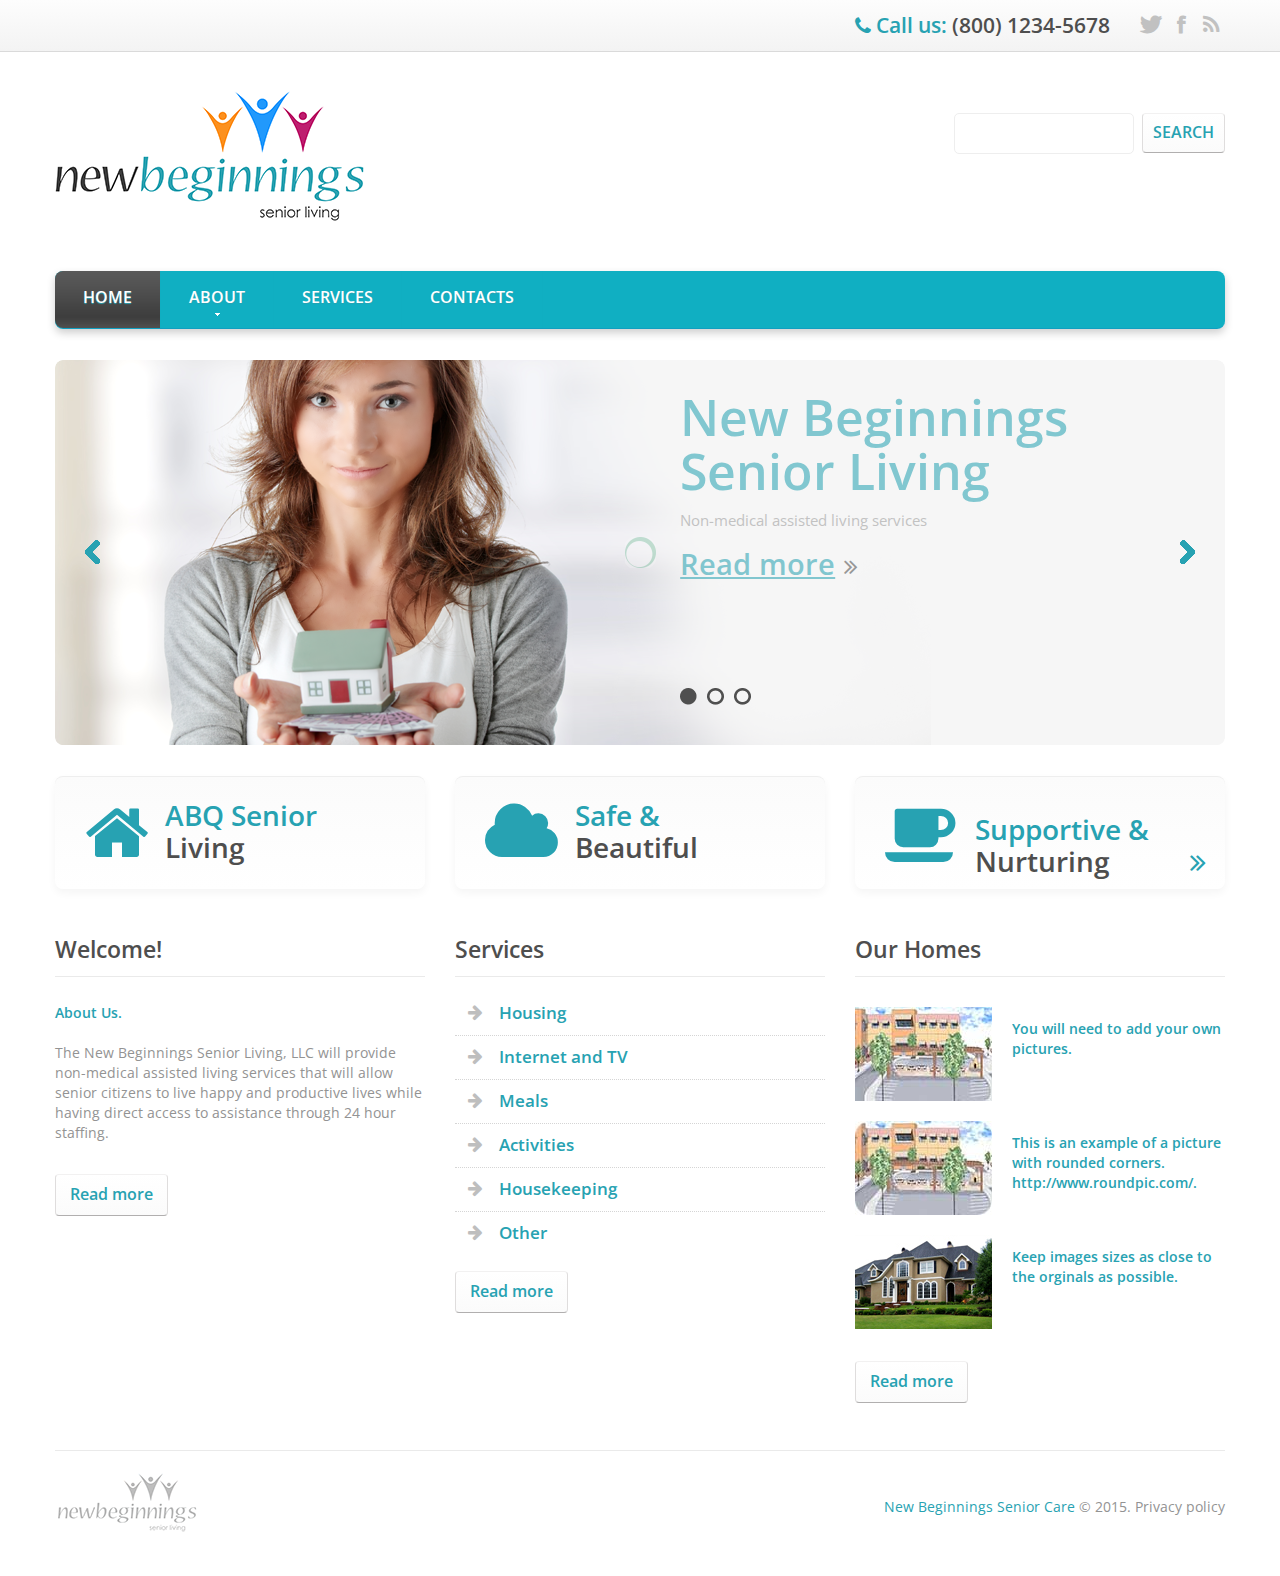
==== commit 8cf0f4c7: "changes to header pic headings" ====
--- a/index.html
+++ b/index.html
@@ -100,17 +100,17 @@
                             <div class="camera_caption fadeIn">
                                 <div class="camera_caption_bg">
                                   <strong>New Beginnings Senior Living</strong>
-                                  <p class="text1">Lorem ipsum dolor sit amet conse ctetur adipisicing elit, sed do ei in reprehenderit in voluptate.</p>
-                                  <p><a href="#">Read more</a> <i class="icon-double-angle-right"></i></p>
+                                  <p class="text1">Non-medical assisted living services </p>
+                                  <p><a href="about.html">Read more</a> <i class="icon-double-angle-right"></i></p>
                                 </div>
                             </div>
                       </div>
                       <div data-src="img/picture2.png">
                             <div class="camera_caption fadeIn">
                                 <div class="camera_caption_bg">
-                                  <strong>Reducing the Cost of Assisted Living</strong>
-                                  <p class="text1">Lorem ipsum dolor sit amet conse ctetur adipisicing elit, sed do ee dolor in reprehenderit in voluptate.</p>
-                                  <p><a href="#">Read more</a> <i class="icon-double-angle-right"></i></p>
+                                  <strong>Care and Dignity</strong>
+                                  <p class="text1">A caring environment for seniors that need assisted living and round the clock living support.</p>
+                                  <p><a href="content_template.html">Read more</a> <i class="icon-double-angle-right"></i></p>
                                 </div>
                             </div>
                       </div>
@@ -118,8 +118,8 @@
                             <div class="camera_caption fadeIn">
                                 <div class="camera_caption_bg">
                                   <strong>Discover the value of a community</strong>
-                                  <p class="text1">Lorem ipsum dolor sit amet conse ctetur quis nostrud eptate.</p>
-                                  <p><a href="#">Read more</a> <i class="icon-double-angle-right"></i></p>
+                                  <p class="text1">Feel completely at home in a warm, cozy environment that encourages an active life filled with activities, support and friendships.</p>
+                                  <p><a href="content_1.html">Read more</a> <i class="icon-double-angle-right"></i></p>
                                 </div>
                             </div>
                       </div>
